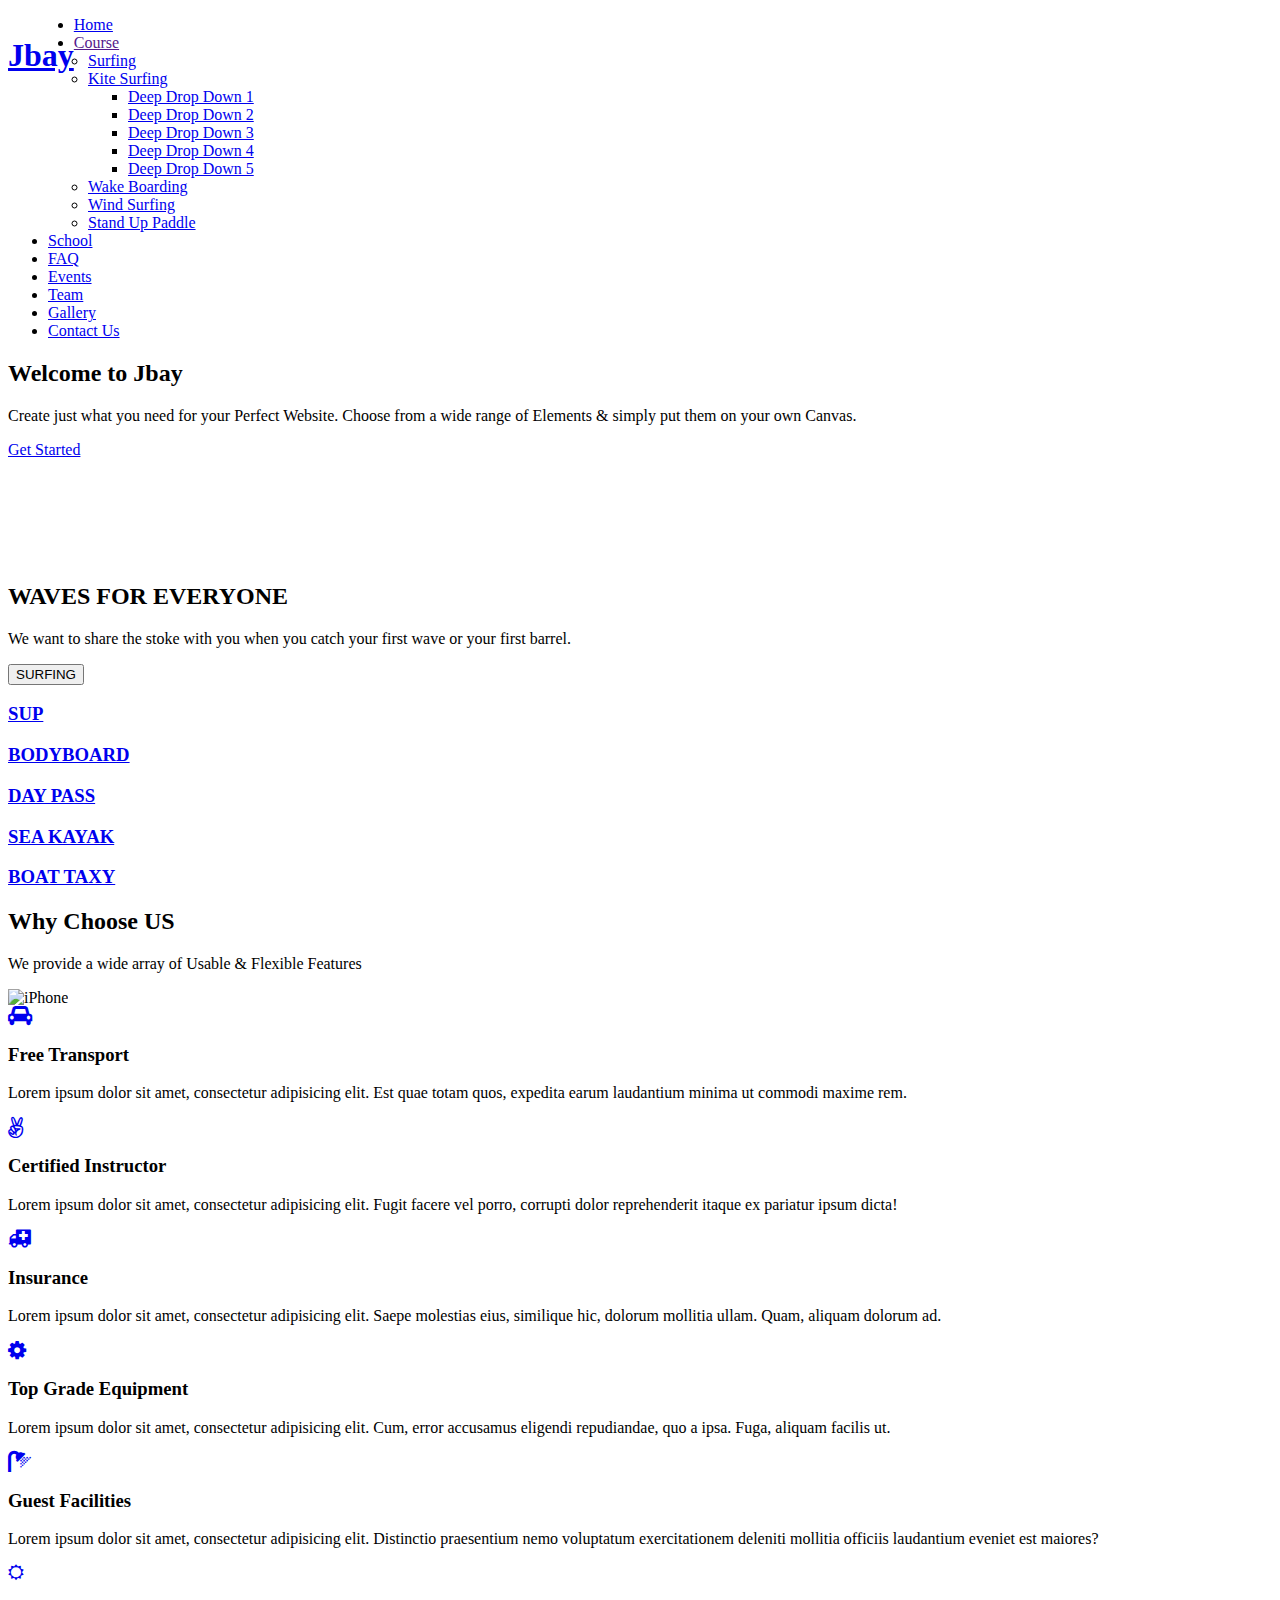
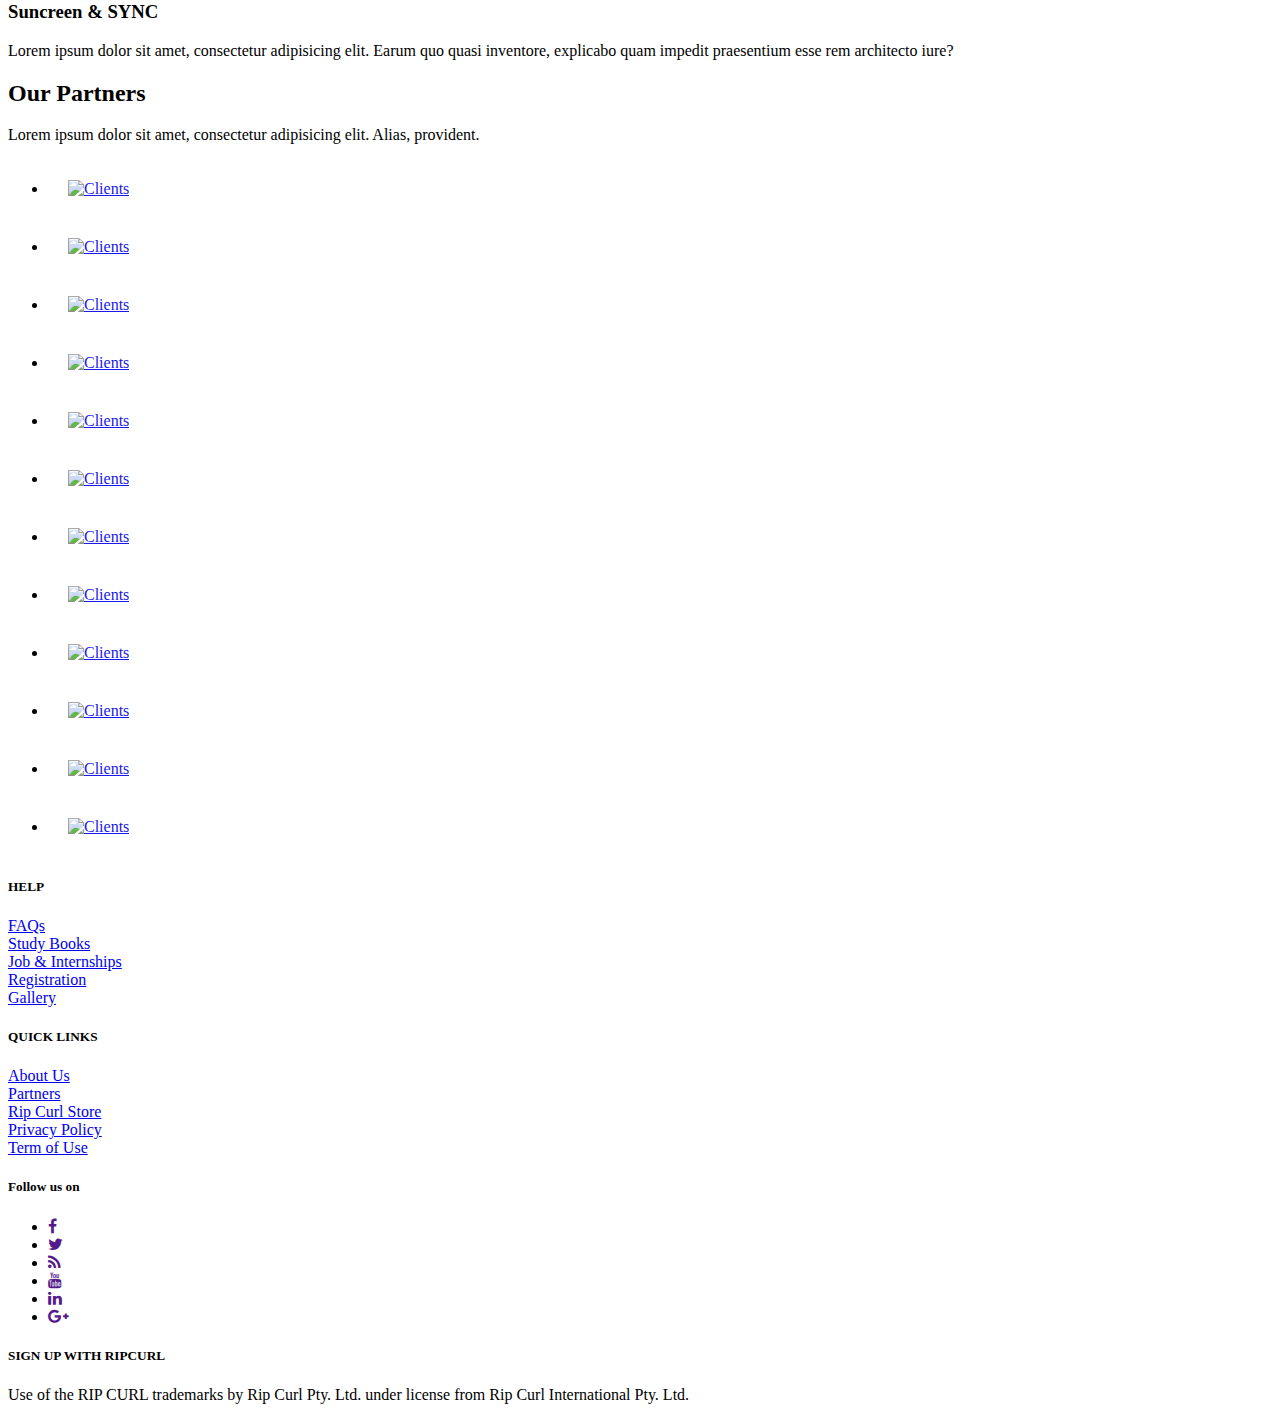
==== index.html @ 6f169343 "add folio" ====
<!doctype html>
<html lang="en">
  <head>
    <!-- Required meta tags -->
    <meta charset="utf-8">
    <meta name="viewport" content="width=device-width, initial-scale=1, shrink-to-fit=no">

    <!-- Library CSS -->
    <link rel="stylesheet" href="assets/bootstrap/css/bootstrap.min.css">
    <link rel="stylesheet" href="https://maxcdn.bootstrapcdn.com/font-awesome/4.7.0/css/font-awesome.min.css">
    <link rel="stylesheet" href="style.css">
    <!-- <link href="assets/animate/animate.min.css" rel="stylesheet"> -->
    <link href="assets/magnific-popup/magnific-popup.css" rel="stylesheet">
    <link href="https://fonts.googleapis.com/css?family=Roboto:400,700" rel="stylesheet">

    <!-- Main css -->
    <title>Jbay - Surf & SUP Bali</title>
  </head>
  <body>

    <!--==========================
      Header
    ============================-->
    <header id="header">
      <div class="container">

        <div id="logo" class="pull-left">
          <h1><a href="index.html" class="scrollto">Jbay</a></h1>
          <!-- Uncomment below if you prefer to use an image logo -->
          <!-- <a href="#intro"><img src="img/logo.png" alt="" title=""></a> -->
        </div>

        <nav id="nav-menu-container">
          <ul class="nav-menu">
            <li class="menu-active"><a href="index.html">Home</a></li>
            <li class="menu-has-children"><a href="">Course</a>
              <ul>
                <li><a href="surfing.html">Surfing</a></li>
                <li class="menu-has-children"><a href="#">Kite Surfing</a>
                  <ul>
                    <li><a href="#">Deep Drop Down 1</a></li>
                    <li><a href="#">Deep Drop Down 2</a></li>
                    <li><a href="#">Deep Drop Down 3</a></li>
                    <li><a href="#">Deep Drop Down 4</a></li>
                    <li><a href="#">Deep Drop Down 5</a></li>
                  </ul>
                </li>
                <li><a href="#">Wake Boarding</a></li>
                <li><a href="#">Wind Surfing</a></li>
                <li><a href="#">Stand Up Paddle</a></li>
              </ul>
            </li>
            <li><a href="school.html">School</a></li>
            <li><a href="FAQ.html">FAQ</a></li>
            <li><a href="events.html">Events</a></li>
            <li><a href="#team">Team</a></li>
            <li><a href="gallery.html">Gallery</a></li>
            <li><a href="contact-us.html">Contact Us</a></li>
          </ul>
        </nav><!-- #nav-menu-container -->
      </div>
    </header><!-- #header -->

    <!-- intro section -->
    <section id="intro">
      <div class="container">
        <div class="intro-text text-center">
          <h2 class="fadeInUp animated">Welcome to Jbay</h2>
          <p class="fadeInUp animated" data-caption-delay="200">Create just what you need for your Perfect Website. Choose from a wide range of Elements & simply put them on your own Canvas.</p>
          <a href="#about" class="btn-get-started scrollto">Get Started</a>
        </div>
      </div>
    </section>

    <!-- video section -->
    <div class="container my-5">
     <div class="videoWrapper">
      <!-- Copy & Pasted from YouTube -->
      <iframe width="560" height="100" src="https://www.youtube.com/embed/4LdnySqs1Ks?rel=0&hd=1" frameborder="0" allowfullscreen></iframe>
      </div>
    </div>
    <!-- video ends here -->

    <!-- course list -->
    <div class="course-section my-5 py-5 bg-darkgray">
      <div class="container">
        <div class="course text-center mb-3 p-3">
          <h2 class="heading-title">WAVES FOR EVERYONE</h2>
          <p>We want to share the stoke with you when you catch your first wave or your first barrel.</p>
        </div>
        <div class="row">
          <div class="col-md-4 bg-tall no-gutters fadeInUp animated wow">
            <div class="box1 bg-surfing">

            </div>
            <a class="linka3" href="#">
                      <div class="caption">
              <button type="button" class="btn btn-outline-dark btn-lg">SURFING</button>
            </div>
            </a>
          </div>
          <div class="col-md-8 no-gutters">
            <div class="row">
              <div class="col-md-6 bg-small fadeInUp animated wow">
                <div class="box1 bg-sup">

                </div>
                      <a class="link" href="#">
                      <div class="caption">
              <h3>SUP</h3>
            </div>
            </a>
            </div>
            <div class="col-md-6 bg-small no-gutters fadeInUp animated wow">
              <div class="box1 bg-bodyboard">

              </div>
                    <a class="link" href="#">
                      <div class="caption">
              <h3>BODYBOARD</h3>
            </div>
            </a>
            </div>
                    <div class="col-md-12 bg-small fadeInUp animated wow">
              <div class="box1 bg-daypass">

                      </div>
                            <a class="link" href="#">
                      <div class="caption">
              <h3>DAY PASS</h3>
            </div>
            </a>
            </div>
            </div>    <!--   row -->
        </div>
          <div class="col-md-6 bg-small fadeInUp animated wow">
            <div class="box1 bg-seakayak">

            </div>
                            <a class="link" href="#">
                      <div class="caption">
              <h3>SEA KAYAK</h3>
            </div>
            </a>
          </div>
          <div class="col-md-6 bg-small fadeInUp animated wow">
            <div class="box1 bg-pulau">

            </div>
                                  <a class="link" href="#">
                      <div class="caption">
              <h3>BOAT TAXY</h3>
            </div>
            </a>
          </div>
      </div> <!--   row -->
      </div> <!--   container -->
    </div>
    <!-- course list -->

    <!-- feature list -->
    <div class="feature my-5 mx-3">

      <div class="container">

        <div class="heading-block center text-center w-700">
          <h2 class="heading-title">Why Choose US</h2>
          <p>We provide a wide array of Usable &amp; Flexible Features</p>
        </div>

        <div class="row">

          <div class="col-lg-4">
            <img src="assets\images\surfer-black.png" alt="iPhone" class="center-block fadeInLeft animated wow">
          </div>

          <div class="col-lg-4 col-md-6 mt-5">

            <div class="col_full">

              <div class="feature-box fbox-plain fbox-small fbox-dark mb-4 fadeInUp animated wow">
                <div class="fbox-icon">
                  <a href="#"><i class="fa fa-car fa-lg"></i></a>
                  <h3 class="ml-2">Free Transport</h3>
                </div>
                <p>Lorem ipsum dolor sit amet, consectetur adipisicing elit. Est quae totam quos, expedita earum laudantium minima ut commodi maxime rem.</p>
              </div>

            </div>

            <div class="col_full">

              <div class="feature-box fbox-plain fbox-small fbox-dark mb-4 fadeInUp animated wow">
                <div class="fbox-icon">
                  <a href="#"><i class="fa fa-angellist fa-lg"></i></a>
                  <h3 class="ml-2">Certified Instructor</h3>
                </div>
                <p>Lorem ipsum dolor sit amet, consectetur adipisicing elit. Fugit facere vel porro, corrupti dolor reprehenderit itaque ex pariatur ipsum dicta!</p>
              </div>

            </div>

            <div class="col_full">

              <div class="feature-box fbox-plain fbox-small fbox-dark mb-4 fadeInUp animated wow">
                <div class="fbox-icon">
                  <a href="#"><i class="fa fa-ambulance fa-lg"></i></a>
                  <h3 class="ml-2">Insurance</h3>
                </div>
                <p>Lorem ipsum dolor sit amet, consectetur adipisicing elit. Saepe molestias eius, similique hic, dolorum mollitia ullam. Quam, aliquam dolorum ad.</p>
              </div>

            </div>

          </div>

          <div class="col-lg-4 col-md-6 mt-5">

            <div class="col_full">

              <div class="feature-box fbox-plain fbox-small fbox-dark mb-4 fadeInUp animated wow">
                <div class="fbox-icon">
                  <a href="#"><i class="fa fa-cog fa-lg"></i></a>
                  <h3 class="ml-2">Top Grade Equipment</h3>
                </div>
                <p>Lorem ipsum dolor sit amet, consectetur adipisicing elit. Cum, error accusamus eligendi repudiandae, quo a ipsa. Fuga, aliquam facilis ut.</p>
              </div>

            </div>

            <div class="col_full">

              <div class="feature-box fbox-plain fbox-small fbox-dark mb-4 fadeInUp animated wow">
                <div class="fbox-icon">
                  <a href="#"><i class="fa fa-shower fa-lg"></i></a>
                  <h3 class="ml-2">Guest Facilities</h3>
                </div>
                <p>Lorem ipsum dolor sit amet, consectetur adipisicing elit. Distinctio praesentium nemo voluptatum exercitationem deleniti mollitia officiis laudantium eveniet est maiores?</p>
              </div>

            </div>

            <div class="col_full">

              <div class="feature-box fbox-plain fbox-small fbox-dark fadeInUp animated wow">
                <div class="fbox-icon">
                  <a href="#"><i class="fa fa-sun-o"></i></a>
                  <h3 class="ml-2">Suncreen & SYNC</h3>
                </div>
                <p>Lorem ipsum dolor sit amet, consectetur adipisicing elit. Earum quo quasi inventore, explicabo quam impedit praesentium esse rem architecto iure?</p>
              </div>

            </div>

          </div>

        </div>

      </div>

    </div>
    <!-- feature list end -->

    <!-- partners section -->
    <div class="partners mt-3 nobottommargin clearfix bg-darkgray">

      <div class="container clearfix">
        <div class="heading-block noborder w-700 text-center">
          <h2 class="mb-4">Our Partners</h2>
          <p>Lorem ipsum dolor sit amet, consectetur adipisicing elit. Alias, provident.</p>
        </div>
        <ul class="clients-grid grid-6 nobottommargin clearfix pl-0">
          <li style="padding: 20px;"><a href="#" style="opacity: 0.9"><img src="https://budiasa.github.io/assets/images/logo/1.png" alt="Clients"></a></li>
          <li style="padding: 20px;"><a href="#" style="opacity: 0.9"><img src="https://budiasa.github.io/assets/images/logo/2.png" alt="Clients"></a></li>
          <li style="padding: 20px;"><a href="#" style="opacity: 0.9"><img src="https://budiasa.github.io/assets/images/logo/3.png" alt="Clients"></a></li>
          <li style="padding: 20px;"><a href="#" style="opacity: 0.9"><img src="https://budiasa.github.io/assets/images/logo/4.png" alt="Clients"></a></li>
          <li style="padding: 20px;"><a href="#" style="opacity: 0.9"><img src="https://budiasa.github.io/assets/images/logo/1.png" alt="Clients"></a></li>
          <li style="padding: 20px;"><a href="#" style="opacity: 0.9"><img src="https://budiasa.github.io/assets/images/logo/2.png" alt="Clients"></a></li>
          <li style="padding: 20px;"><a href="#" style="opacity: 0.9"><img src="https://budiasa.github.io/assets/images/logo/3.png" alt="Clients"></a></li>
          <li style="padding: 20px;"><a href="#" style="opacity: 0.9"><img src="https://budiasa.github.io/assets/images/logo/4.png" alt="Clients"></a></li>
          <li style="padding: 20px;"><a href="#" style="opacity: 0.9"><img src="https://budiasa.github.io/assets/images/logo/1.png" alt="Clients"></a></li>
          <li style="padding: 20px;"><a href="#" style="opacity: 0.9"><img src="https://budiasa.github.io/assets/images/logo/2.png" alt="Clients"></a></li>
          <li style="padding: 20px;"><a href="#" style="opacity: 0.9"><img src="https://budiasa.github.io/assets/images/logo/3.png" alt="Clients"></a></li>
          <li style="padding: 20px;"><a href="#" style="opacity: 0.9"><img src="https://budiasa.github.io/assets/images/logo/4.png" alt="Clients"></a></li>
        </ul>
      </div>
    </div>
    <!-- partners section ends-->


    <!--==========================
      Footer
    ============================-->
    <footer>
      <div id="footer" class="bg-dark p-3">
      <div class="container p-1">
        <div class="row">
          <div class="col-6 col-md-3 col-sm-6">
            <h5>HELP</h5>
            <a href="#">FAQs</a> <br>
            <a href="#">Study Books</a> <br>
            <a href="#">Job & Internships</a> <br>
            <a href="#">Registration</a> <br>
            <a href="#">Gallery</a> <br>
          </div>
          <div class="col-6 col-md-3 col-sm-6">
            <h5>QUICK LINKS</h5>
            <a href="#">About Us</a> <br>
            <a href="#">Partners</a> <br>
            <a href="#">Rip Curl Store</a> <br>
            <a href="#">Privacy Policy</a> <br>
            <a href="#">Term of Use</a> <br>
          </div>
          <div class="col-md-3 col-sm-6">
            <div class="footer-social-icons">
              <h5 class="_14">Follow us on</h5>
              <ul class="social-icons">
                <li><a href="" class="social-icon"> <i class="fa fa-facebook"></i></a></li>
                <li><a href="" class="social-icon"> <i class="fa fa-twitter"></i></a></li>
                <li><a href="" class="social-icon"> <i class="fa fa-rss"></i></a></li>
                <li><a href="" class="social-icon"> <i class="fa fa-youtube"></i></a></li>
                <li><a href="" class="social-icon"> <i class="fa fa-linkedin"></i></a></li>
                <li><a href="" class="social-icon"> <i class="fa fa-google-plus"></i></a></li>
              </ul>
            </div>
          </div>
          <div class="col-md-3 col-sm-6">
            <h5>SIGN UP WITH RIPCURL</h5>
          </div>
        </div>
      </div>
      </div>
      <!-- end of footer   -->
      <div class="copyright text-center p-2">
        <p class="small mb-0">
          Use of the RIP CURL trademarks by Rip Curl Pty. Ltd. under license from Rip Curl International Pty. Ltd.</p>
      </div>
    </footer>




    <!-- Optional JavaScript -->
    <!-- jQuery first, then Popper.js, then Bootstrap JS -->
    <link href="assets/ionicons/css/ionicons.min.css" rel="stylesheet">
    <script src="assets/jquery/jquery.min.js"></script>
    <!-- <script src="assets/jquery/jquery-migrate.min.js"></script> -->
    <script src="https://maxcdn.bootstrapcdn.com/bootstrap/4.0.0/js/bootstrap.min.js"></script>
    <script src="assets/easing/easing.min.js"></script>
    <script src="assets/wow/wow.min.js"></script>
    <script src="assets/superfish/hoverIntent.js"></script>
    <script src="assets/superfish/superfish.min.js"></script>
    <script src="assets/magnific-popup/magnific-popup.js"></script>
    <script src="script.js" charset="utf-8"></script>
  </body>
</html>
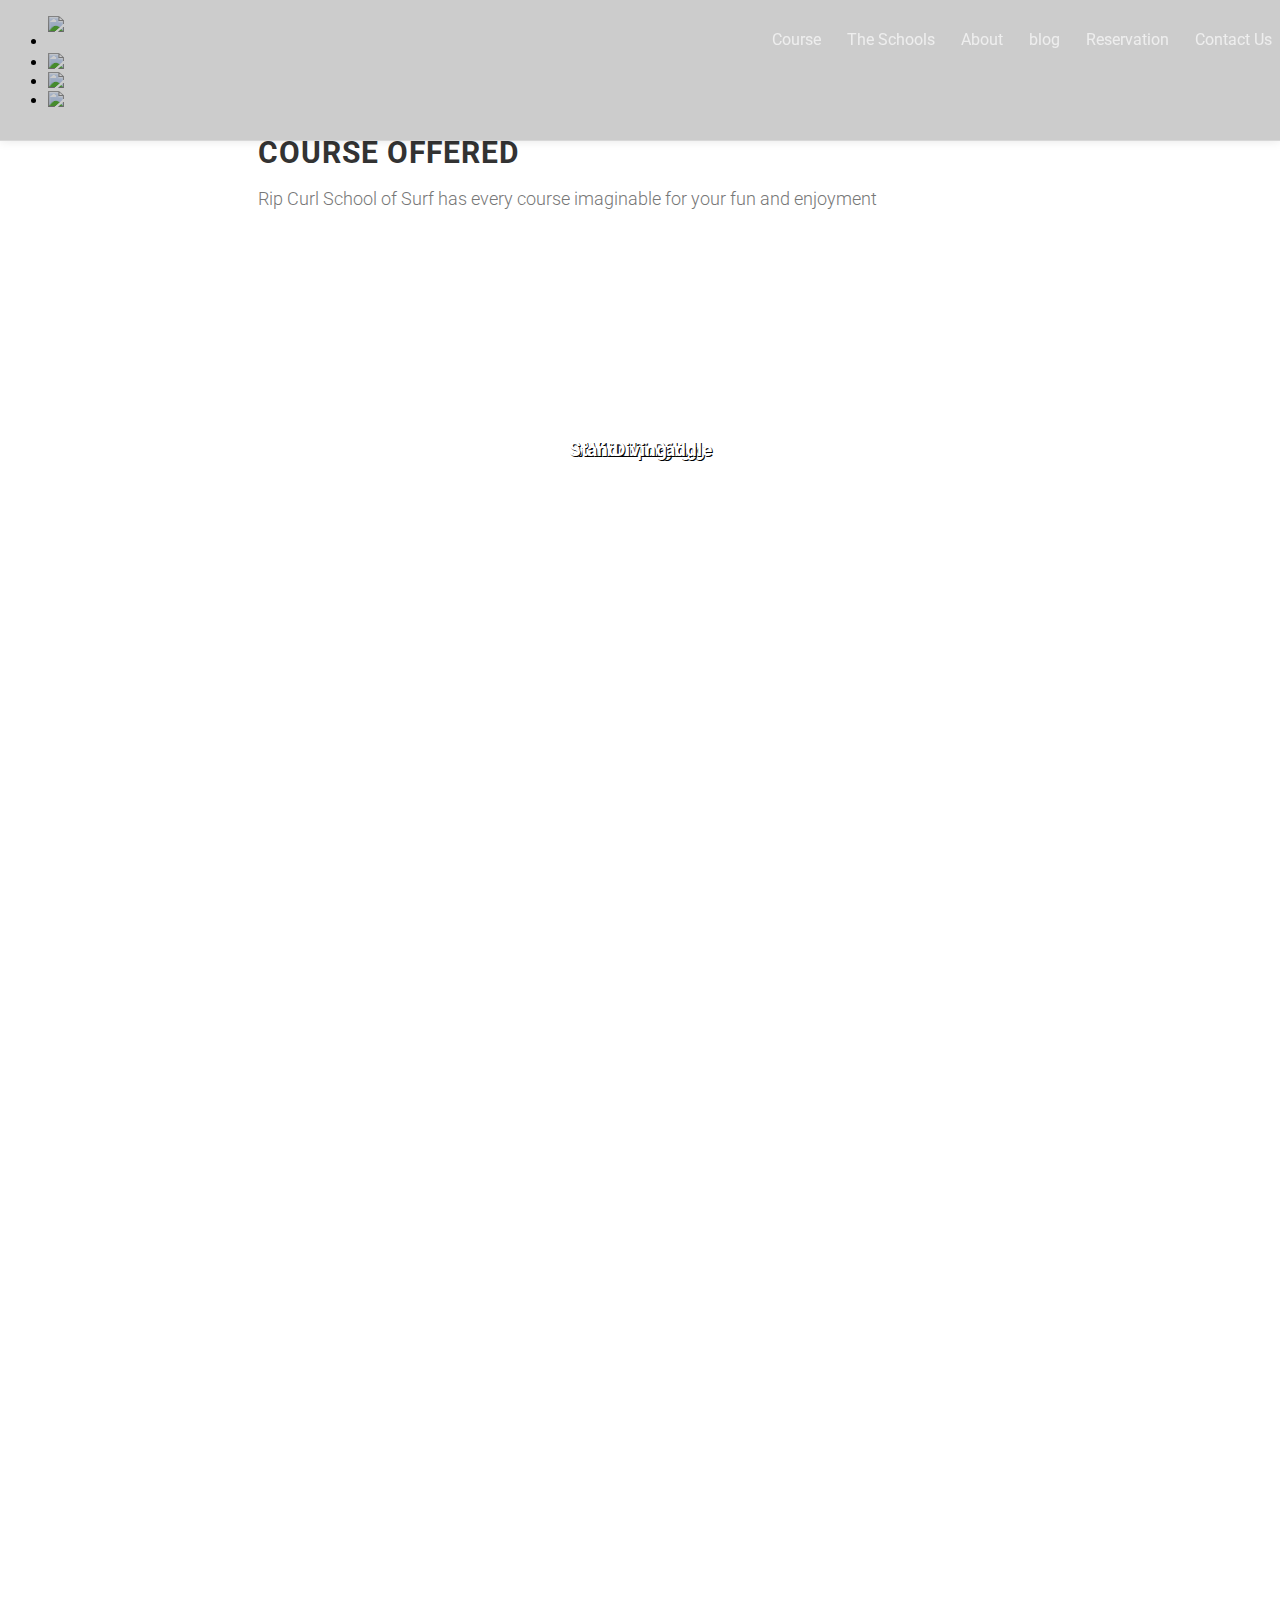
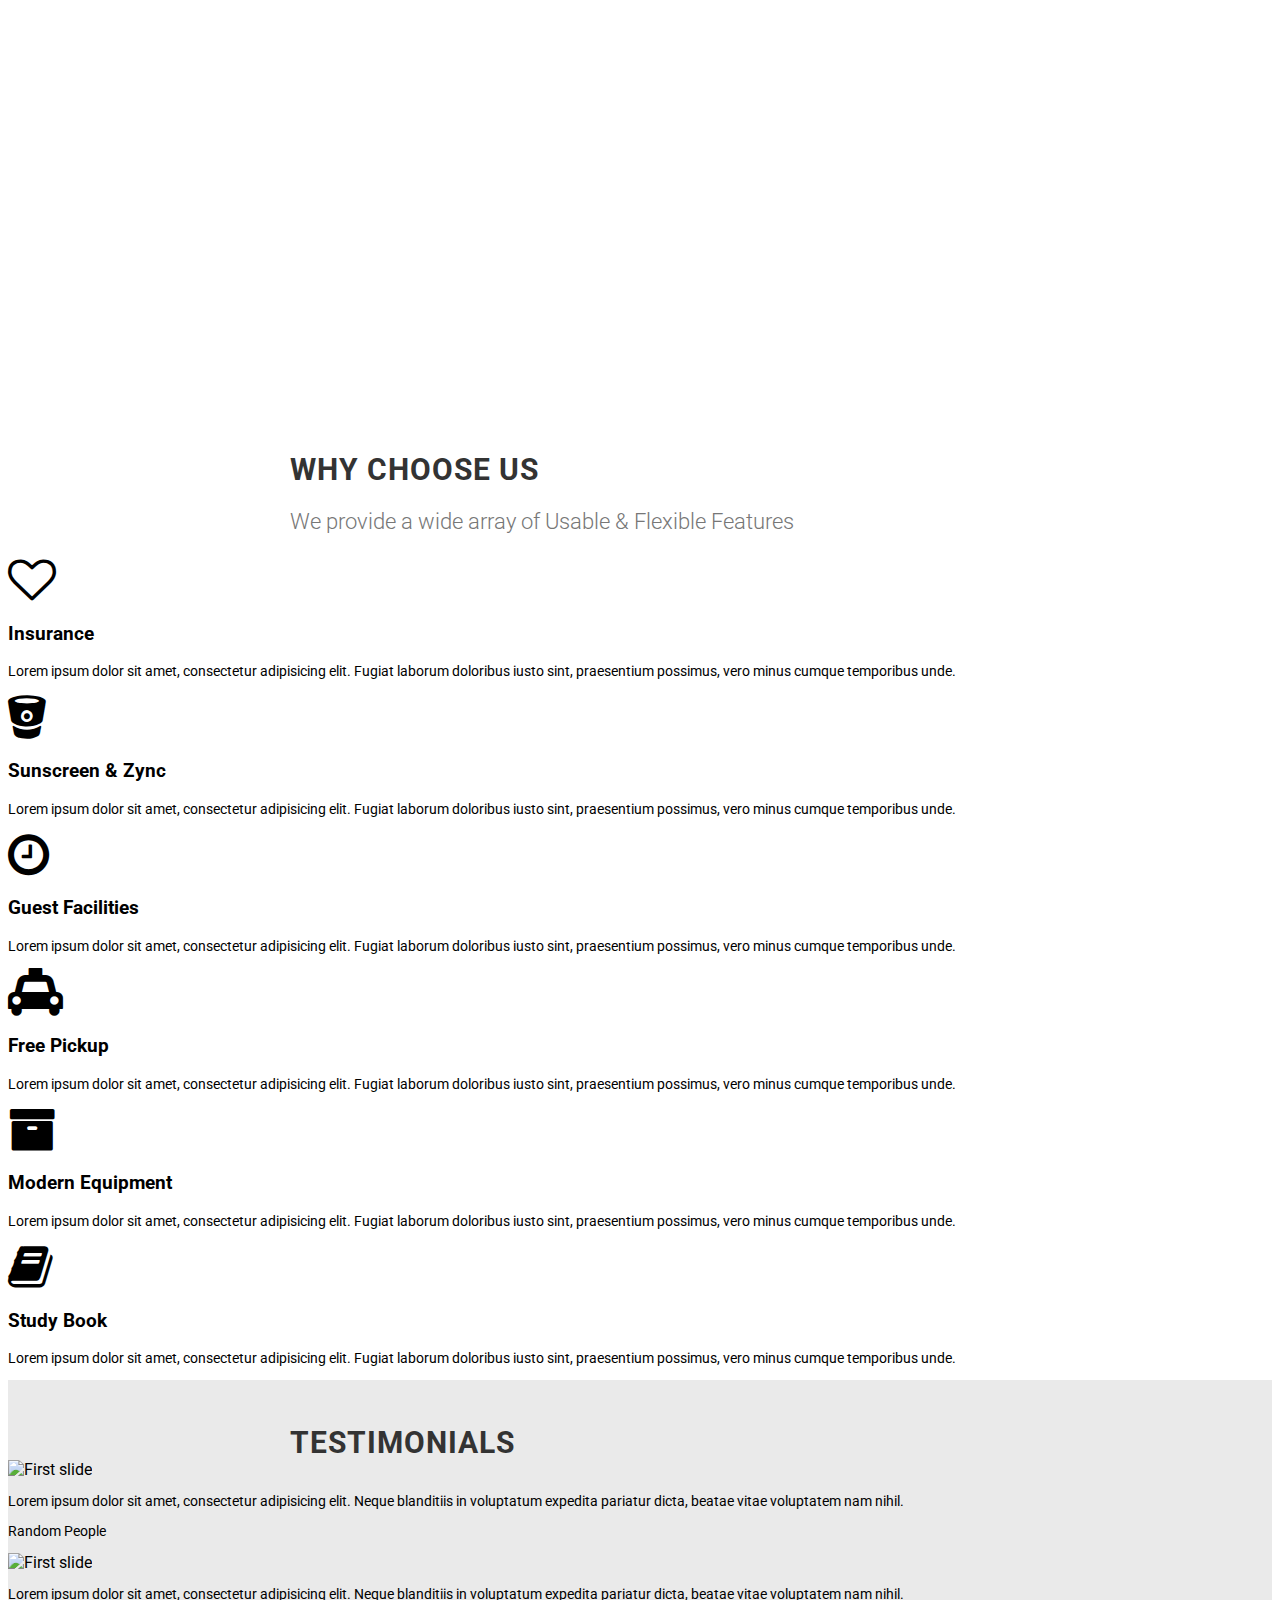
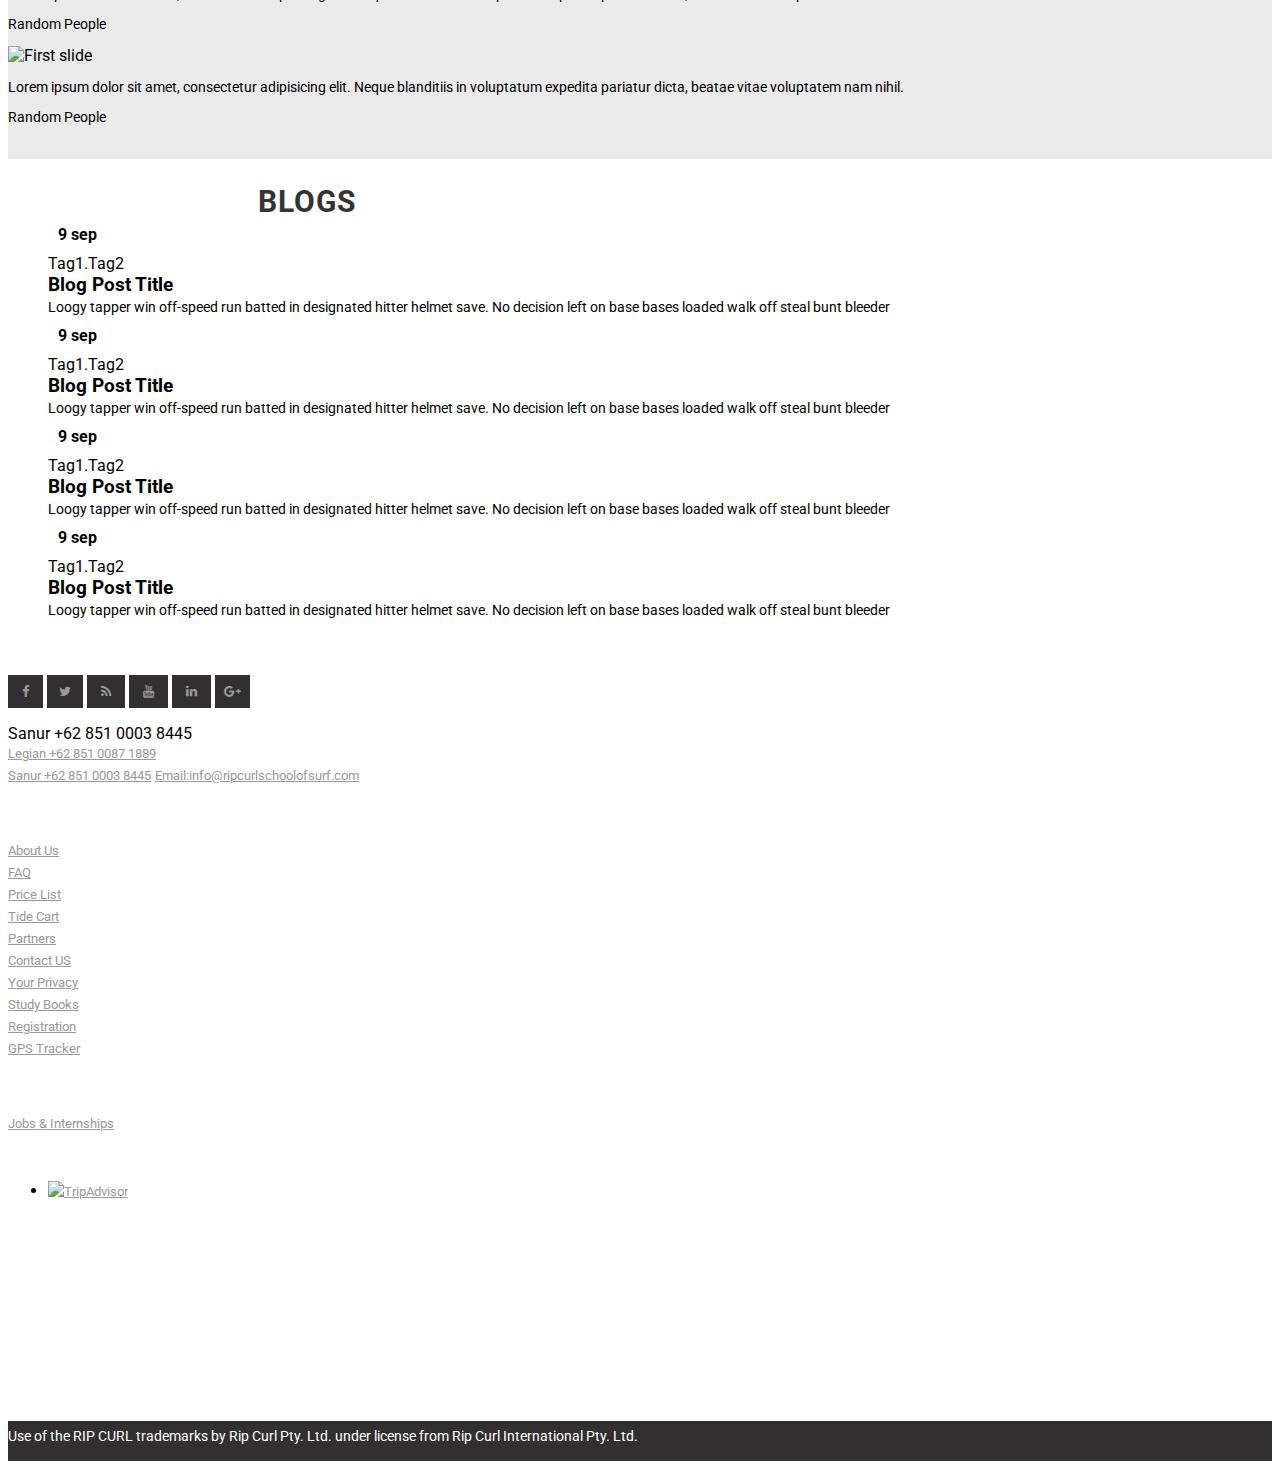
==== commit 899b20ec: "change to rcsos" ====
--- a/index.html
+++ b/index.html
@@ -1,356 +1,445 @@
 <!doctype html>
 <html lang="en">
-  <head>
-    <!-- Required meta tags -->
-    <meta charset="utf-8">
-    <meta name="viewport" content="width=device-width, initial-scale=1, shrink-to-fit=no">
-
-    <!-- Library CSS -->
-    <link rel="stylesheet" href="assets/bootstrap/css/bootstrap.min.css">
-    <link rel="stylesheet" href="https://maxcdn.bootstrapcdn.com/font-awesome/4.7.0/css/font-awesome.min.css">
-    <link rel="stylesheet" href="style.css">
-    <!-- <link href="assets/animate/animate.min.css" rel="stylesheet"> -->
-    <link href="assets/magnific-popup/magnific-popup.css" rel="stylesheet">
-    <link href="https://fonts.googleapis.com/css?family=Roboto:400,700" rel="stylesheet">
-
-    <!-- Main css -->
-    <title>Jbay - Surf & SUP Bali</title>
-  </head>
-  <body>
-
-    <!--==========================
+
+<head>
+  <!-- Required meta tags -->
+  <meta charset="utf-8">
+  <meta name="viewport" content="width=device-width, initial-scale=1, shrink-to-fit=no">
+
+  <!-- Library CSS -->
+  <link rel="stylesheet" href="assets/bootstrap/css/bootstrap.min.css">
+  <link rel="stylesheet" href="https://maxcdn.bootstrapcdn.com/font-awesome/4.7.0/css/font-awesome.min.css">
+  <link rel="stylesheet" href="https://cdnjs.cloudflare.com/ajax/libs/flexslider/2.7.0/flexslider.css">
+  <!-- <link href="assets/animate/animate.min.css" rel="stylesheet"> -->
+  <link href="assets/magnific-popup/magnific-popup.css" rel="stylesheet">
+  <link href="https://fonts.googleapis.com/css?family=Roboto:400,700" rel="stylesheet">
+  <link rel="stylesheet" href="style.css">
+
+  <!-- Main css -->
+  <title>Rip Curl School of Surf</title>
+</head>
+
+<body>
+
+  <!--==========================
       Header
     ============================-->
-    <header id="header">
-      <div class="container">
-
-        <div id="logo" class="pull-left">
-          <h1><a href="index.html" class="scrollto">Jbay</a></h1>
-          <!-- Uncomment below if you prefer to use an image logo -->
-          <!-- <a href="#intro"><img src="img/logo.png" alt="" title=""></a> -->
-        </div>
-
-        <nav id="nav-menu-container">
-          <ul class="nav-menu">
-            <li class="menu-active"><a href="index.html">Home</a></li>
-            <li class="menu-has-children"><a href="">Course</a>
-              <ul>
-                <li><a href="surfing.html">Surfing</a></li>
-                <li class="menu-has-children"><a href="#">Kite Surfing</a>
-                  <ul>
-                    <li><a href="#">Deep Drop Down 1</a></li>
-                    <li><a href="#">Deep Drop Down 2</a></li>
-                    <li><a href="#">Deep Drop Down 3</a></li>
-                    <li><a href="#">Deep Drop Down 4</a></li>
-                    <li><a href="#">Deep Drop Down 5</a></li>
-                  </ul>
-                </li>
-                <li><a href="#">Wake Boarding</a></li>
-                <li><a href="#">Wind Surfing</a></li>
-                <li><a href="#">Stand Up Paddle</a></li>
-              </ul>
-            </li>
-            <li><a href="school.html">School</a></li>
-            <li><a href="FAQ.html">FAQ</a></li>
-            <li><a href="events.html">Events</a></li>
-            <li><a href="#team">Team</a></li>
-            <li><a href="gallery.html">Gallery</a></li>
-            <li><a href="contact-us.html">Contact Us</a></li>
-          </ul>
-        </nav><!-- #nav-menu-container -->
-      </div>
-    </header><!-- #header -->
-
-    <!-- intro section -->
-    <section id="intro">
-      <div class="container">
-        <div class="intro-text text-center">
-          <h2 class="fadeInUp animated">Welcome to Jbay</h2>
-          <p class="fadeInUp animated" data-caption-delay="200">Create just what you need for your Perfect Website. Choose from a wide range of Elements & simply put them on your own Canvas.</p>
-          <a href="#about" class="btn-get-started scrollto">Get Started</a>
-        </div>
-      </div>
-    </section>
-
-    <!-- video section -->
-    <div class="container my-5">
-     <div class="videoWrapper">
-      <!-- Copy & Pasted from YouTube -->
-      <iframe width="560" height="100" src="https://www.youtube.com/embed/4LdnySqs1Ks?rel=0&hd=1" frameborder="0" allowfullscreen></iframe>
-      </div>
-    </div>
-    <!-- video ends here -->
-
-    <!-- course list -->
-    <div class="course-section my-5 py-5 bg-darkgray">
-      <div class="container">
-        <div class="course text-center mb-3 p-3">
-          <h2 class="heading-title">WAVES FOR EVERYONE</h2>
-          <p>We want to share the stoke with you when you catch your first wave or your first barrel.</p>
-        </div>
-        <div class="row">
-          <div class="col-md-4 bg-tall no-gutters fadeInUp animated wow">
-            <div class="box1 bg-surfing">
-
-            </div>
-            <a class="linka3" href="#">
-                      <div class="caption">
-              <button type="button" class="btn btn-outline-dark btn-lg">SURFING</button>
-            </div>
-            </a>
-          </div>
-          <div class="col-md-8 no-gutters">
-            <div class="row">
-              <div class="col-md-6 bg-small fadeInUp animated wow">
-                <div class="box1 bg-sup">
-
-                </div>
-                      <a class="link" href="#">
-                      <div class="caption">
-              <h3>SUP</h3>
-            </div>
-            </a>
-            </div>
-            <div class="col-md-6 bg-small no-gutters fadeInUp animated wow">
-              <div class="box1 bg-bodyboard">
-
-              </div>
-                    <a class="link" href="#">
-                      <div class="caption">
-              <h3>BODYBOARD</h3>
-            </div>
-            </a>
-            </div>
-                    <div class="col-md-12 bg-small fadeInUp animated wow">
-              <div class="box1 bg-daypass">
-
-                      </div>
-                            <a class="link" href="#">
-                      <div class="caption">
-              <h3>DAY PASS</h3>
-            </div>
-            </a>
-            </div>
-            </div>    <!--   row -->
-        </div>
-          <div class="col-md-6 bg-small fadeInUp animated wow">
-            <div class="box1 bg-seakayak">
-
-            </div>
-                            <a class="link" href="#">
-                      <div class="caption">
-              <h3>SEA KAYAK</h3>
-            </div>
-            </a>
-          </div>
-          <div class="col-md-6 bg-small fadeInUp animated wow">
-            <div class="box1 bg-pulau">
-
-            </div>
-                                  <a class="link" href="#">
-                      <div class="caption">
-              <h3>BOAT TAXY</h3>
-            </div>
-            </a>
-          </div>
-      </div> <!--   row -->
-      </div> <!--   container -->
-    </div>
-    <!-- course list -->
-
-    <!-- feature list -->
-    <div class="feature my-5 mx-3">
-
-      <div class="container">
-
-        <div class="heading-block center text-center w-700">
-          <h2 class="heading-title">Why Choose US</h2>
-          <p>We provide a wide array of Usable &amp; Flexible Features</p>
-        </div>
-
-        <div class="row">
-
-          <div class="col-lg-4">
-            <img src="assets\images\surfer-black.png" alt="iPhone" class="center-block fadeInLeft animated wow">
-          </div>
-
-          <div class="col-lg-4 col-md-6 mt-5">
-
-            <div class="col_full">
-
-              <div class="feature-box fbox-plain fbox-small fbox-dark mb-4 fadeInUp animated wow">
-                <div class="fbox-icon">
-                  <a href="#"><i class="fa fa-car fa-lg"></i></a>
-                  <h3 class="ml-2">Free Transport</h3>
-                </div>
-                <p>Lorem ipsum dolor sit amet, consectetur adipisicing elit. Est quae totam quos, expedita earum laudantium minima ut commodi maxime rem.</p>
-              </div>
-
-            </div>
-
-            <div class="col_full">
-
-              <div class="feature-box fbox-plain fbox-small fbox-dark mb-4 fadeInUp animated wow">
-                <div class="fbox-icon">
-                  <a href="#"><i class="fa fa-angellist fa-lg"></i></a>
-                  <h3 class="ml-2">Certified Instructor</h3>
-                </div>
-                <p>Lorem ipsum dolor sit amet, consectetur adipisicing elit. Fugit facere vel porro, corrupti dolor reprehenderit itaque ex pariatur ipsum dicta!</p>
-              </div>
-
-            </div>
-
-            <div class="col_full">
-
-              <div class="feature-box fbox-plain fbox-small fbox-dark mb-4 fadeInUp animated wow">
-                <div class="fbox-icon">
-                  <a href="#"><i class="fa fa-ambulance fa-lg"></i></a>
-                  <h3 class="ml-2">Insurance</h3>
-                </div>
-                <p>Lorem ipsum dolor sit amet, consectetur adipisicing elit. Saepe molestias eius, similique hic, dolorum mollitia ullam. Quam, aliquam dolorum ad.</p>
-              </div>
-
-            </div>
-
-          </div>
-
-          <div class="col-lg-4 col-md-6 mt-5">
-
-            <div class="col_full">
-
-              <div class="feature-box fbox-plain fbox-small fbox-dark mb-4 fadeInUp animated wow">
-                <div class="fbox-icon">
-                  <a href="#"><i class="fa fa-cog fa-lg"></i></a>
-                  <h3 class="ml-2">Top Grade Equipment</h3>
-                </div>
-                <p>Lorem ipsum dolor sit amet, consectetur adipisicing elit. Cum, error accusamus eligendi repudiandae, quo a ipsa. Fuga, aliquam facilis ut.</p>
-              </div>
-
-            </div>
-
-            <div class="col_full">
-
-              <div class="feature-box fbox-plain fbox-small fbox-dark mb-4 fadeInUp animated wow">
-                <div class="fbox-icon">
-                  <a href="#"><i class="fa fa-shower fa-lg"></i></a>
-                  <h3 class="ml-2">Guest Facilities</h3>
-                </div>
-                <p>Lorem ipsum dolor sit amet, consectetur adipisicing elit. Distinctio praesentium nemo voluptatum exercitationem deleniti mollitia officiis laudantium eveniet est maiores?</p>
-              </div>
-
-            </div>
-
-            <div class="col_full">
-
-              <div class="feature-box fbox-plain fbox-small fbox-dark fadeInUp animated wow">
-                <div class="fbox-icon">
-                  <a href="#"><i class="fa fa-sun-o"></i></a>
-                  <h3 class="ml-2">Suncreen & SYNC</h3>
-                </div>
-                <p>Lorem ipsum dolor sit amet, consectetur adipisicing elit. Earum quo quasi inventore, explicabo quam impedit praesentium esse rem architecto iure?</p>
-              </div>
-
-            </div>
-
-          </div>
-
-        </div>
-
-      </div>
-
-    </div>
-    <!-- feature list end -->
-
-    <!-- partners section -->
-    <div class="partners mt-3 nobottommargin clearfix bg-darkgray">
-
-      <div class="container clearfix">
-        <div class="heading-block noborder w-700 text-center">
-          <h2 class="mb-4">Our Partners</h2>
-          <p>Lorem ipsum dolor sit amet, consectetur adipisicing elit. Alias, provident.</p>
-        </div>
-        <ul class="clients-grid grid-6 nobottommargin clearfix pl-0">
-          <li style="padding: 20px;"><a href="#" style="opacity: 0.9"><img src="https://budiasa.github.io/assets/images/logo/1.png" alt="Clients"></a></li>
-          <li style="padding: 20px;"><a href="#" style="opacity: 0.9"><img src="https://budiasa.github.io/assets/images/logo/2.png" alt="Clients"></a></li>
-          <li style="padding: 20px;"><a href="#" style="opacity: 0.9"><img src="https://budiasa.github.io/assets/images/logo/3.png" alt="Clients"></a></li>
-          <li style="padding: 20px;"><a href="#" style="opacity: 0.9"><img src="https://budiasa.github.io/assets/images/logo/4.png" alt="Clients"></a></li>
-          <li style="padding: 20px;"><a href="#" style="opacity: 0.9"><img src="https://budiasa.github.io/assets/images/logo/1.png" alt="Clients"></a></li>
-          <li style="padding: 20px;"><a href="#" style="opacity: 0.9"><img src="https://budiasa.github.io/assets/images/logo/2.png" alt="Clients"></a></li>
-          <li style="padding: 20px;"><a href="#" style="opacity: 0.9"><img src="https://budiasa.github.io/assets/images/logo/3.png" alt="Clients"></a></li>
-          <li style="padding: 20px;"><a href="#" style="opacity: 0.9"><img src="https://budiasa.github.io/assets/images/logo/4.png" alt="Clients"></a></li>
-          <li style="padding: 20px;"><a href="#" style="opacity: 0.9"><img src="https://budiasa.github.io/assets/images/logo/1.png" alt="Clients"></a></li>
-          <li style="padding: 20px;"><a href="#" style="opacity: 0.9"><img src="https://budiasa.github.io/assets/images/logo/2.png" alt="Clients"></a></li>
-          <li style="padding: 20px;"><a href="#" style="opacity: 0.9"><img src="https://budiasa.github.io/assets/images/logo/3.png" alt="Clients"></a></li>
-          <li style="padding: 20px;"><a href="#" style="opacity: 0.9"><img src="https://budiasa.github.io/assets/images/logo/4.png" alt="Clients"></a></li>
+  <header id="header">
+    <div class="container">
+
+      <div id="logo" class="pull-left">
+        <!-- <h1><a href="index.html" class="scrollto">Jbay</a></h1> -->
+        <!-- Uncomment below if you prefer to use an image logo -->
+        <a href="index.html"><img src="https://ripcurlschoolofsurf.com/wp-content/uploads/2017/04/MLOGO2016.png" alt="" title=""></a>
+      </div>
+
+      <nav id="nav-menu-container">
+        <ul class="nav-menu">
+          <li class="menu-has-children"><a href="">Course</a>
+            <ul>
+              <li><a href="surfing.html">Surfing</a></li>
+              <li><a href="kitesurfing.html">Kite Surfing</a></li>
+              <li><a href="wakeboarding.html">Wake Boarding</a></li>
+              <li><a href="windsurfing.html">Wind Surfing</a></li>
+              <li><a href="sup.html">Stand Up Paddle</a></li>
+              <li><a href="diving.html">Diving</a></li>
+            </ul>
+          </li>
+          <li><a href="legian-school.html">The Schools</a></li>
+          <li><a href="about.html">About</a></li>
+          <li><a href="blog.html">blog</a></li>
+          <!-- <li><a href="team.html">Team</a></li> -->
+          <li><a href="reservation.html">Reservation</a></li>
+          <li><a href="contact-us.html">Contact Us</a></li>
         </ul>
-      </div>
-    </div>
-    <!-- partners section ends-->
-
-
-    <!--==========================
+      </nav>
+      <!-- #nav-menu-container -->
+    </div>
+  </header>
+  <!-- #header -->
+
+  <!-- carousel -->
+  <section>
+    <div class="flexslider">
+      <ul class="slides">
+        <li>
+          <img class="image_full" src="https://ripcurlschoolofsurf.com/wp-content/uploads/Halloween-sliding.jpg" />
+          <img class="image_mobile" src="https://ripcurlschoolofsurf.com/wp-content/uploads/Halloween-sliding.jpg" alt="">
+          <div class="button position-absolute">
+            <a href="#"><button class="btn btn-danger">Shop Collection</button></a>
+          </div>
+        </li>
+        <li>
+          <img class="image_full" src="https://ripcurlschoolofsurf.com/wp-content/uploads/IKO-Sliding.jpg" />
+          <img class="image_mobile" src="https://ripcurlschoolofsurf.com/wp-content/uploads/IKO-Sliding.jpg" alt="">
+        </li>
+        <li>
+          <img class="image_full" src="https://ripcurlschoolofsurf.com/wp-content/uploads/2018Sliding12.jpg" />
+          <img class="image_mobile" src="https://ripcurlschoolofsurf.com/wp-content/uploads/2018Sliding12.jpg" alt="">
+        </li>
+        <li>
+          <img class="image_full" src="https://ripcurlschoolofsurf.com/wp-content/uploads/2018Sliding13.jpg" />
+          <img class="image_mobile" src="https://ripcurlschoolofsurf.com/wp-content/uploads/2018Sliding13.jpg" alt="">
+        </li>
+      </ul>
+    </div>
+  </section>
+
+
+  <!-- course list -->
+  <div class="course-section my-5 py-5">
+    <div class="container">
+      <div class="course text-center mb-3 p-3">
+        <h2 class="heading-title">Course Offered</h2>
+        <p>Rip Curl School of Surf has every course imaginable for your fun and enjoyment</p>
+      </div>
+      <div class="row">
+        <div class="col-md-4 bg-small">
+          <div class="box1 bg-surfing">
+
+          </div>
+          <a class="link" href="surfing.html">
+            <div class="caption">
+              <h3>Surfing</h3>
+            </div>
+          </a>
+        </div>
+        <div class="col-md-4 bg-small">
+          <div class="box1 bg-kitesurfing">
+
+          </div>
+          <a class="link" href="kitesurfing.html">
+            <div class="caption">
+              <h3>Kite Surfing</h3>
+            </div>
+          </a>
+        </div>
+        <div class="col-md-4 bg-small">
+          <div class="box1 bg-wakeboarding">
+
+          </div>
+          <a class="link" href="wakeboarding.html">
+            <div class="caption">
+              <h3>Wake Boarding</h3>
+            </div>
+          </a>
+        </div>
+        <div class="col-md-4 bg-small">
+          <div class="box1 bg-windsurfing">
+
+          </div>
+          <a class="link" href="windsurfing.html">
+            <div class="caption">
+              <h3>Wind Surfing</h3>
+            </div>
+          </a>
+        </div>
+        <div class="col-md-4 bg-small">
+          <div class="box1 bg-sup">
+
+          </div>
+          <a class="link" href="sup.html">
+            <div class="caption">
+              <h3>Stand Up Paddle</h3>
+            </div>
+          </a>
+        </div>
+        <div class="col-md-4 bg-small">
+          <div class="box1 bg-diving">
+
+          </div>
+          <a class="link" href="diving.html">
+            <div class="caption">
+              <h3>Diving</h3>
+            </div>
+          </a>
+        </div>
+      </div>
+      <!--row-->
+    </div>
+    <!--   container -->
+  </div>
+  <!-- course list -->
+
+  <!-- feature list -->
+  <div class="feature my-5 mx-3">
+
+    <div class="container">
+
+      <div class="heading-block center text-center w-700 mb-5">
+        <h2 class="heading-title">Why Choose US</h2>
+        <p>We provide a wide array of Usable &amp; Flexible Features</p>
+      </div>
+
+      <div class="row">
+        <div class="col-md-4">
+          <div class="d-inline-flex">
+            <div class="fa fa-heart-o fa-3x mr-3 text-primary"></div>
+            <div class="text">
+              <h3 class="font-weight-bold">Insurance</h3>
+              <p>Lorem ipsum dolor sit amet, consectetur adipisicing elit. Fugiat laborum doloribus iusto sint, praesentium possimus, vero minus cumque temporibus unde.</p>
+            </div>
+          </div>
+        </div>
+
+        <div class="col-md-4">
+          <div class="d-inline-flex">
+            <div class="fa fa-bitbucket fa-3x mr-3 text-primary"></div>
+            <div class="text">
+              <h3 class="font-weight-bold">Sunscreen & Zync</h3>
+              <p>Lorem ipsum dolor sit amet, consectetur adipisicing elit. Fugiat laborum doloribus iusto sint, praesentium possimus, vero minus cumque temporibus unde.</p>
+            </div>
+          </div>
+        </div>
+
+        <div class="col-md-4">
+          <div class="d-inline-flex">
+            <div class="fa fa-clock-o fa-3x mr-3 text-primary"></div>
+            <div class="text">
+              <h3 class="font-weight-bold">Guest Facilities</h3>
+              <p>Lorem ipsum dolor sit amet, consectetur adipisicing elit. Fugiat laborum doloribus iusto sint, praesentium possimus, vero minus cumque temporibus unde.</p>
+            </div>
+          </div>
+        </div>
+
+        <div class="col-md-4">
+          <div class="d-inline-flex">
+            <div class="fa fa-taxi fa-3x mr-3 text-primary"></div>
+            <div class="text">
+              <h3 class="font-weight-bold">Free Pickup</h3>
+              <p>Lorem ipsum dolor sit amet, consectetur adipisicing elit. Fugiat laborum doloribus iusto sint, praesentium possimus, vero minus cumque temporibus unde.</p>
+            </div>
+          </div>
+        </div>
+
+        <div class="col-md-4">
+          <div class="d-inline-flex">
+            <div class="fa fa-archive fa-3x mr-3 text-primary"></div>
+            <div class="text">
+              <h3 class="font-weight-bold">Modern Equipment</h3>
+              <p>Lorem ipsum dolor sit amet, consectetur adipisicing elit. Fugiat laborum doloribus iusto sint, praesentium possimus, vero minus cumque temporibus unde.</p>
+            </div>
+          </div>
+        </div>
+
+        <div class="col-md-4">
+          <div class="d-inline-flex">
+            <div class="fa fa-book fa-3x mr-3 text-primary"></div>
+            <div class="text">
+              <h3 class="font-weight-bold">Study Book</h3>
+              <p>Lorem ipsum dolor sit amet, consectetur adipisicing elit. Fugiat laborum doloribus iusto sint, praesentium possimus, vero minus cumque temporibus unde.</p>
+            </div>
+          </div>
+        </div>
+      </div>
+
+    </div>
+
+  </div>
+  <!-- feature list end -->
+
+  <!-- testimonial section -->
+  <div class="partners mt-3 nobottommargin clearfix bg-gray">
+
+    <div class="container clearfix">
+      <div class="heading-block noborder w-700 text-center">
+        <h2 class="mb-4">Testimonials</h2>
+        <!-- <p>Lorem ipsum dolor sit amet, consectetur adipisicing elit. Alias, provident.</p> -->
+      </div>
+
+      <div id="carouselExampleIndicators" class="carousel slide" data-ride="carousel">
+
+        <div class="carousel-inner">
+          <div class="carousel-item active text-center">
+            <img class="rounded-circle mb-3" src="https://source.unsplash.com/2QGlhU9lRvs/100x100" alt="First slide">
+            <p>Lorem ipsum dolor sit amet, consectetur adipisicing elit. Neque blanditiis in voluptatum expedita pariatur dicta, beatae vitae voluptatem nam nihil.</p>
+            <p class="testimonial-name">Random People</p>
+          </div>
+          <div class="carousel-item text-center">
+            <img class="rounded-circle mb-3" src="https://source.unsplash.com/iFgRcqHznqg/100x100" alt="First slide">
+            <p>Lorem ipsum dolor sit amet, consectetur adipisicing elit. Neque blanditiis in voluptatum expedita pariatur dicta, beatae vitae voluptatem nam nihil.</p>
+            <p class="testimonial-name">Random People</p>
+          </div>
+          <div class="carousel-item text-center">
+            <img class="rounded-circle mb-3" src="https://source.unsplash.com/3402kvtHhOo/100x100" alt="First slide">
+            <p>Lorem ipsum dolor sit amet, consectetur adipisicing elit. Neque blanditiis in voluptatum expedita pariatur dicta, beatae vitae voluptatem nam nihil.</p>
+            <p class="testimonial-name">Random People</p>
+          </div>
+        </div>
+        <a class="carousel-control-prev" href="#carouselExampleIndicators" role="button" data-slide="prev">
+    <span class="carousel-control-prev-icon" aria-hidden="true"></span>
+    <span class="sr-only">Previous</span>
+    </a>
+        <a class="carousel-control-next" href="#carouselExampleIndicators" role="button" data-slide="next">
+      <span class="carousel-control-next-icon" aria-hidden="true"></span>
+      <span class="sr-only">Next</span>
+    </a>
+      </div>
+    </div>
+  </div>
+  <!-- testimonials ends-->
+
+  <section id="blog">
+    <div class="container">
+      <div class="course text-center my-5 mx-auto">
+        <h2>Blogs</h2>
+      </div>
+    </div>
+    <div class="container">
+      <div class="row">
+        <div class="col-6 col-md-3">
+          <figure>
+            <div class="post-thumb">
+              <img src="assets/images/news1.jpg" class="w-100 mb-2" alt="">
+              <span class="post-date">9 sep</span>
+            </div>
+            <figcaption>
+              <span class="small post-tag">Tag1.Tag2</span>
+              <span class="color-text post-title">Blog Post Title</span>
+              <span class="post-excerpt">Loogy tapper win off-speed run batted in designated hitter helmet save. No decision left on base bases loaded walk off steal bunt bleeder </span>
+            </figcaption>
+          </figure>
+        </div>
+        <div class="col-6 col-md-3">
+          <figure>
+            <div class="post-thumb">
+              <img src="assets/images/news2.jpg" class="w-100 mb-2" alt="">
+              <span class="post-date">9 sep</span>
+            </div>
+            <figcaption>
+              <span class="small post-tag">Tag1.Tag2</span>
+              <span class="color-text post-title">Blog Post Title</span>
+              <span class="post-excerpt">Loogy tapper win off-speed run batted in designated hitter helmet save. No decision left on base bases loaded walk off steal bunt bleeder </span>
+            </figcaption>
+          </figure>
+        </div>
+        <div class="col-6 col-md-3">
+          <figure>
+            <div class="post-thumb">
+              <img src="assets/images/news3.jpg" class="w-100 mb-2" alt="">
+              <span class="post-date">9 sep</span>
+            </div>
+            <figcaption>
+              <span class="small post-tag">Tag1.Tag2</span>
+              <span class="color-text post-title">Blog Post Title</span>
+              <span class="post-excerpt">Loogy tapper win off-speed run batted in designated hitter helmet save. No decision left on base bases loaded walk off steal bunt bleeder </span>
+            </figcaption>
+          </figure>
+        </div>
+        <div class="col-6 col-md-3">
+          <figure>
+            <div class="post-thumb">
+              <img src="assets/images/news4.jpg" class="w-100 mb-2" alt="">
+              <span class="post-date">9 sep</span>
+            </div>
+            <figcaption>
+              <span class="small post-tag">Tag1.Tag2</span>
+              <span class="color-text post-title">Blog Post Title</span>
+              <span class="post-excerpt">Loogy tapper win off-speed run batted in designated hitter helmet save. No decision left on base bases loaded walk off steal bunt bleeder </span>
+            </figcaption>
+          </figure>
+        </div>
+      </div>
+    </div>
+  </section>
+
+  <!--==========================
+  Footer
+============================-->
+
+  <!--==========================
       Footer
     ============================-->
-    <footer>
-      <div id="footer" class="bg-dark p-3">
+  <footer>
+    <div id="footer" class="bg-dark p-3">
       <div class="container p-1">
         <div class="row">
           <div class="col-6 col-md-3 col-sm-6">
-            <h5>HELP</h5>
-            <a href="#">FAQs</a> <br>
-            <a href="#">Study Books</a> <br>
-            <a href="#">Job & Internships</a> <br>
-            <a href="#">Registration</a> <br>
-            <a href="#">Gallery</a> <br>
+            <h5 class="_14">Follow us on</h5>
+            <ul class="social-icons">
+              <li><a href="" class="social-icon"> <i class="fa fa-facebook"></i></a></li>
+              <li><a href="" class="social-icon"> <i class="fa fa-twitter"></i></a></li>
+              <li><a href="" class="social-icon"> <i class="fa fa-rss"></i></a></li>
+              <li><a href="" class="social-icon"> <i class="fa fa-youtube"></i></a></li>
+              <li><a href="" class="social-icon"> <i class="fa fa-linkedin"></i></a></li>
+              <li><a href="" class="social-icon"> <i class="fa fa-google-plus"></i></a></li>
+            </ul>
+            <span class="text-white">Sanur +62 851 0003 8445</span>
+            <a href="#">Legian +62 851 0087 1889</a>
+            <br>
+            <a href="#">Sanur +62 851 0003 8445</a>
+            <a href="#">Email:info@ripcurlschoolofsurf.com</a>
           </div>
           <div class="col-6 col-md-3 col-sm-6">
             <h5>QUICK LINKS</h5>
             <a href="#">About Us</a> <br>
+            <a href="#">FAQ</a> <br>
+            <a href="#">Price List</a> <br>
+            <a href="#">Tide Cart</a> <br>
             <a href="#">Partners</a> <br>
-            <a href="#">Rip Curl Store</a> <br>
-            <a href="#">Privacy Policy</a> <br>
-            <a href="#">Term of Use</a> <br>
+            <a href="#">Contact US</a> <br>
+            <a href="#">Your Privacy</a> <br>
+            <a href="#">Study Books</a> <br>
+            <a href="#">Registration</a> <br>
+            <a href="#">GPS Tracker</a> <br>
           </div>
           <div class="col-md-3 col-sm-6">
-            <div class="footer-social-icons">
-              <h5 class="_14">Follow us on</h5>
-              <ul class="social-icons">
-                <li><a href="" class="social-icon"> <i class="fa fa-facebook"></i></a></li>
-                <li><a href="" class="social-icon"> <i class="fa fa-twitter"></i></a></li>
-                <li><a href="" class="social-icon"> <i class="fa fa-rss"></i></a></li>
-                <li><a href="" class="social-icon"> <i class="fa fa-youtube"></i></a></li>
-                <li><a href="" class="social-icon"> <i class="fa fa-linkedin"></i></a></li>
-                <li><a href="" class="social-icon"> <i class="fa fa-google-plus"></i></a></li>
-              </ul>
-            </div>
-          </div>
+            <h5>Career</h5>
+            <a href="https://ripcurlschoolofsurf.com/jobs/">Jobs & Internships</a>
+            <p>&nbsp;</p>
+            <div>
+              <div id="TA_certificateOfExcellence284" class="TA_certificateOfExcellence">
+                <ul id="I5PlDzo1JUI4" class="TA_links utpprPrStbiM">
+                  <li id="4JUhnBi8zz" class="tSHn3HL8RK">
+                    <a target="_blank" href="https://www.tripadvisor.com/Attraction_Review-g608487-d1627515-Reviews-Rip_Curl_School_Of_Surf-Legian_Kuta_District_Bali.html"><img src="https://www.tripadvisor.com/img/cdsi/img2/awards/CoE2017_WidgetAsset-14348-2.png" alt="TripAdvisor" class="widCOEImg" id="CDSWIDCOELOGO"/></a>
+                  </li>
+                </ul>
+              </div>
+              <script async src="https://www.jscache.com/wejs?wtype=certificateOfExcellence&amp;uniq=284&amp;locationId=1627515&amp;lang=en_US&amp;year=2018&amp;display_version=2" data-loadtrk onload="this.loadtrk=true"></script>
+
+            </div>
+
+          </div>
+
           <div class="col-md-3 col-sm-6">
-            <h5>SIGN UP WITH RIPCURL</h5>
-          </div>
-        </div>
-      </div>
-      </div>
-      <!-- end of footer   -->
-      <div class="copyright text-center p-2">
-        <p class="small mb-0">
-          Use of the RIP CURL trademarks by Rip Curl Pty. Ltd. under license from Rip Curl International Pty. Ltd.</p>
-      </div>
-    </footer>
-
-
-
-
-    <!-- Optional JavaScript -->
-    <!-- jQuery first, then Popper.js, then Bootstrap JS -->
-    <link href="assets/ionicons/css/ionicons.min.css" rel="stylesheet">
-    <script src="assets/jquery/jquery.min.js"></script>
-    <!-- <script src="assets/jquery/jquery-migrate.min.js"></script> -->
-    <script src="https://maxcdn.bootstrapcdn.com/bootstrap/4.0.0/js/bootstrap.min.js"></script>
-    <script src="assets/easing/easing.min.js"></script>
-    <script src="assets/wow/wow.min.js"></script>
-    <script src="assets/superfish/hoverIntent.js"></script>
-    <script src="assets/superfish/superfish.min.js"></script>
-    <script src="assets/magnific-popup/magnific-popup.js"></script>
-    <script src="script.js" charset="utf-8"></script>
-  </body>
+            <h5>GET IVOLDED</h5>
+            &nbsp;
+            <div class="row">
+            <div class="col-md-6 pb-3 px-0"><a href="https://isasurf.org" target="_blank" rel="noopener"><img class="w-100" src="https://ripcurlschoolofsurf.com/wp-content/uploads/isalogo.png" alt="" /></a></div>
+            <div class="col-md-6 pb-3 px-0"><a href="https://www.ikointl.com/" target="_blank" rel="noopener"><img class="w-100" src="https://ripcurlschoolofsurf.com/wp-content/uploads/ikologo.png" alt="" /></a></div>
+            <div class="col-md-6 pb-3 px-0"><a href="https://soulsurfprojectbali.com/" target="_blank" rel="noopener"><img class="w-100" src="https://ripcurlschoolofsurf.com/wp-content/uploads/soulsourf.png" alt="" /></a></div>
+            <div class="col-md-6 pb-3 px-0"><a href="http://www.surfaid.org/" target="_blank" rel="noopener"><img class="w-100" src="https://ripcurlschoolofsurf.com/wp-content/uploads/surfaid_logo.png" alt="" /></a></div>
+            <div class="col-md-6 pb-3 px-0"><a href="https://awayco.com/" target="_blank" rel="noopener"><img class="w-100" src="https://ripcurlschoolofsurf.com/wp-content/uploads/awayco_logo_full-2.png" alt="" /></a></div>
+            <div class="col-md-6 pb-3 px-0"><a href="https://blueoasisdive.com/" target="_blank" rel="noopener"><img class="w-100" src="https://ripcurlschoolofsurf.com/wp-content/uploads/blueoasislogo_full.png" alt="" /></a></div>
+            </div>
+          </div>
+        </div>
+      </div>
+    </div>
+    <!-- end of footer   -->
+    <div class="copyright text-center p-2">
+      <p class="small mb-0">
+        Use of the RIP CURL trademarks by Rip Curl Pty. Ltd. under license from Rip Curl International Pty. Ltd.</p>
+    </div>
+  </footer>
+
+
+
+
+  <!-- Optional JavaScript -->
+  <!-- jQuery first, then Popper.js, then Bootstrap JS -->
+  <link href="assets/ionicons/css/ionicons.min.css" rel="stylesheet">
+  <script src="https://ajax.googleapis.com/ajax/libs/jquery/1/jquery.min.js"></script>
+  <!-- <script src="assets/jquery/jquery-migrate.min.js"></script> -->
+  <script src="https://maxcdn.bootstrapcdn.com/bootstrap/4.0.0/js/bootstrap.min.js"></script>
+  <script src="assets/easing/easing.min.js"></script>
+  <script src="assets/wow/wow.min.js"></script>
+  <script src="assets/superfish/hoverIntent.js"></script>
+  <script src="assets/superfish/superfish.min.js"></script>
+  <script src="assets/magnific-popup/magnific-popup.js"></script>
+  <script src="https://budiasa.github.io/jbay/assets/flexslider/jquery.flexslider.js" charset="utf-8"></script>
+  <script src="script.js" charset="utf-8"></script>
+
+</body>
+
 </html>
--- a/style.css
+++ b/style.css
@@ -0,0 +1,1475 @@
+#footer h5 {
+  padding: 0;
+  margin: 25px 0 10px;
+  color: #fff;
+  line-height: 18px;
+  font-size: 1.33em;
+  font--weight: normal;
+}
+
+#footer a {
+  font-size: 13px;
+  color: #999999;
+  line-height: 22px;
+  /*   text-transform: uppercase; */
+}
+
+#footer a:hover {
+  color: #fff;
+  text-decoration: none;
+}
+
+#footer a .fa:hover {
+  opacity: 1;
+  text-decoration: none;
+}
+
+h4 {
+  font-size: 1.417em;
+  border-bottom: 1px solid #d2d2d3;
+}
+
+p {
+  font-size: 14px;
+}
+
+.btn-danger {
+  background-color: #b3241d;
+  cursor: pointer;
+}
+
+.course-desc {
+  line-height: 1.8;
+    margin: 8px 0 0 0;
+    color: #777;
+    font-size:16px;
+}
+
+#instagram {
+  background: -webkit-radial-gradient(33% 100% circle, #FED373 4%, #F15245 30%, #D92E7F 62%, #9B36B7 85%, #515ECF);
+  background: radial-gradient(circle at 33% 100%, #FED373 4%, #F15245 30%, #D92E7F 62%, #9B36B7 85%, #515ECF);
+  -webkit-background-clip: text;
+  -webkit-text-fill-color: transparent;
+}
+
+.footer-social-icons {
+  width: 100%;
+  display: block;
+  margin: 0 auto;
+}
+
+.social-icon {
+  color: #fff;
+}
+
+ul.social-icons {
+  margin-top: 10px;
+  padding-left: 0px;
+}
+
+.social-icons li {
+  vertical-align: top;
+  display: inline;
+  height: 100px;
+  margin-bottom: 10px;
+}
+
+.social-icons a {
+  color: #fff;
+  text-decoration: none;
+}
+
+.fa-facebook {
+  padding: 10px 14px;
+  -o-transition: .5s;
+  -ms-transition: .5s;
+  -moz-transition: .5s;
+  -webkit-transition: .5s;
+  transition: .5s;
+  background-color: #322f30;
+}
+
+.fa-facebook:hover {
+  background-color: #3d5b99;
+}
+
+.fa-twitter {
+  padding: 10px 12px;
+  -o-transition: .5s;
+  -ms-transition: .5s;
+  -moz-transition: .5s;
+  -webkit-transition: .5s;
+  transition: .5s;
+  background-color: #322f30;
+}
+
+.fa-twitter:hover {
+  background-color: #00aced;
+}
+
+.fa-rss {
+  padding: 10px 14px;
+  -o-transition: .5s;
+  -ms-transition: .5s;
+  -moz-transition: .5s;
+  -webkit-transition: .5s;
+  transition: .5s;
+  background-color: #322f30;
+}
+
+.fa-rss:hover {
+  background-color: #eb8231;
+}
+
+.fa-youtube {
+  padding: 10px 14px;
+  -o-transition: .5s;
+  -ms-transition: .5s;
+  -moz-transition: .5s;
+  -webkit-transition: .5s;
+  transition: .5s;
+  background-color: #322f30;
+}
+
+.fa-youtube:hover {
+  background-color: #e64a41;
+}
+
+.fa-linkedin {
+  padding: 10px 14px;
+  -o-transition: .5s;
+  -ms-transition: .5s;
+  -moz-transition: .5s;
+  -webkit-transition: .5s;
+  transition: .5s;
+  background-color: #322f30;
+}
+
+.fa-linkedin:hover {
+  background-color: #0073a4;
+}
+
+.fa-google-plus {
+  padding: 10px 9px;
+  -o-transition: .5s;
+  -ms-transition: .5s;
+  -moz-transition: .5s;
+  -webkit-transition: .5s;
+  transition: .5s;
+  background-color: #322f30;
+}
+
+.fa-google-plus:hover {
+  background-color: #e25714;
+}
+
+.copyright {
+  background: #322f30;
+  color: white;
+  height: 40px;
+}
+
+.copyright p.small {
+  line-height: 30px;
+}
+
+/*--------------------------------------------------------------
+# Intro Section
+--------------------------------------------------------------*/
+#intro {
+  width: 100%;
+  height: 100vh;
+  background: linear-gradient(rgba(0, 0, 0, 0.1), rgba(0, 0, 0, 0.1)), url("assets/images/hero.jpg") no-repeat center center;
+  background-size: cover;
+  position: relative;
+}
+
+@media (min-width: 1024px) {
+  #intro {
+    background-attachment: fixed;
+  }
+}
+
+#intro .intro-text {
+  position: absolute;
+  left: 50%;
+  top: 50%;
+  transform: translate(-50%, -50%);
+}
+
+#intro h2 {
+  margin: 30px 0 10px 0;
+  padding: 0 15px;
+  font-size: 4rem;
+  font-weight: 700;
+  line-height: 56px;
+  color: #fff;
+  text-transform: uppercase;
+}
+
+@media (max-width: 765px) {
+  #intro h2 {
+    font-size: 1.75rem;
+    line-height: 36px;
+  }
+  #intro .intro-text {
+    width: 100%;
+  }
+}
+
+#intro p {
+  color: #fff;
+  margin-bottom: 20px;
+  padding: 0 15px;
+  font-size: 24px;
+  animation-delay: 0.5s;
+}
+
+@media (max-width: 768px) {
+  #intro p {
+    font-size: 18px;
+    line-height: 24px;
+    margin-bottom: 20px;
+  }
+}
+
+#intro .btn-get-started {
+  font-family: "Roboto", sans-serif;
+  font-weight: 400;
+  font-size: 16px;
+  letter-spacing: 1px;
+  display: inline-block;
+  padding: 8px 28px;
+  border-radius: 50px;
+  transition: 0.5s;
+  margin: 10px;
+  border: 2px solid #fff;
+  color: #fff;
+}
+
+#intro .btn-get-started:hover {
+  color: #b3241d;
+  background: #fff;
+}
+
+/* Frequently Asked Questions Section
+--------------------------------*/
+#faq {
+  padding: 20px 0;
+  overflow: hidden;
+}
+
+#faq #faq-list {
+  padding: 0;
+  list-style: none;
+}
+
+#faq #faq-list li {
+  border-bottom: 1px solid #ddd;
+}
+
+#faq #faq-list a {
+  padding: 18px 0;
+  display: block;
+  position: relative;
+  font-family: "Roboto", sans-serif;
+  font-size: 16px;
+  line-height: 1;
+  font-weight: normal;
+  padding-right: 20px;
+}
+
+#faq #faq-list i {
+  font-size: 24px;
+  position: absolute;
+  right: 0;
+  top: 16px;
+}
+
+#faq #faq-list p {
+  margin-bottom: 20px;
+}
+
+@media (max-width: 768px) {
+  #faq #faq-list a {
+    font-size: 14px;
+  }
+  #faq #faq-list i {
+    top: 10px;
+  }
+  #faq #faq-list a {
+    padding: 12px 0;
+  }
+}
+
+#faq #faq-list a.collapse {
+  color: #b3241d;
+}
+
+#faq #faq-list a.collapsed {
+  color: #444;
+}
+
+#faq #faq-list a.collapsed i::before {
+  content: "\f2c7" !important;
+}
+
+/*--------------------------------------------------------------
+# Sections
+--------------------------------------------------------------*/
+/* Sections Header
+--------------------------------*/
+.section-header .section-title {
+  font-size: 32px;
+  color: #111;
+  text-align: center;
+  font-weight: 400;
+}
+
+.section-header .section-description {
+  text-align: center;
+  padding-bottom: 0;
+  color: #777;
+  font-style: italic;
+}
+
+.section-header .section-divider {
+  display: block;
+  width: 60px;
+  height: 3px;
+  background: #1dc8cd;
+  background: linear-gradient(0deg, #1dc8cd 0%, #55fabe 100%);
+  margin: 0 auto;
+  margin-bottom: 20px;
+}
+
+/* Section with background
+--------------------------------*/
+.section-bg {
+  background: #eff5f5;
+}
+
+/* About Us Section
+--------------------------------*/
+#about {
+  padding: 60px 0;
+  overflow: hidden;
+}
+
+#about .about-img {
+  height: 510px;
+  overflow: hidden;
+}
+
+#about .about-img img {
+  margin-left: -15px;
+  max-width: 100%;
+}
+
+@media (max-width: 768px) {
+  #about .about-img {
+    height: auto;
+  }
+  #about .about-img img {
+    margin-left: 0;
+    padding-bottom: 30px;
+  }
+}
+
+#about .content .h2 {
+  color: #333;
+  font-weight: 300;
+  font-size: 24px;
+}
+
+#about .content h3 {
+  color: #777;
+  font-weight: 300;
+  font-size: 18px;
+  line-height: 26px;
+  font-style: italic;
+}
+
+#about .content p {
+  line-height: 26px;
+}
+
+#about .content p:last-child {
+  margin-bottom: 0;
+}
+
+#about .content i {
+  font-size: 20px;
+  padding-right: 4px;
+  color: #1dc8cd;
+}
+
+#about .content ul {
+  list-style: none;
+  padding: 0;
+}
+
+#about .content ul li {
+  padding-bottom: 10px;
+}
+
+a:hover, a:active, a:focus {
+  color: #b3241d;
+  outline: none;
+  text-decoration: none;
+}
+
+@media screen and (max-width: 768px) {
+  .banner {
+    height: 100px;
+  }
+  .banner .container h2 {
+    font-size: 16px;
+    position: absolute;
+    bottom: 10px;
+  }
+  .btn-danger {
+    width: 100%;
+  }
+  .accordion-header {
+    font-size: 0.7em;
+  }
+}
+
+.form-line {
+  border-right: 1px solid white;
+}
+
+.icon {
+  margin-bottom: 10px;
+}
+
+.font-text {
+  font-size: 20px;
+}
+
+.text-label {
+  color: #373d3e;
+}
+
+.text-fb {
+  color: #3d5b99;
+}
+
+.text-twitter {
+  color: #00aced;
+}
+
+.text-instagram {
+  background: -webkit-radial-gradient(33% 100% circle, #FED373 4%, #F15245 30%, #D92E7F 62%, #9B36B7 85%, #515ECF);
+  background: radial-gradient(circle at 33% 100%, #FED373 4%, #F15245 30%, #D92E7F 62%, #9B36B7 85%, #515ECF);
+  -webkit-background-clip: text;
+  -webkit-text-fill-color: transparent;
+}
+
+.icon .fa.fa-facebook {
+  background-color: transparent;
+  padding: 0;
+}
+
+.icon .fa.fa-twitter {
+  background-color: transparent;
+  padding: 0;
+}
+
+.videoWrapper {
+  position: relative;
+  padding-bottom: 56.25%;
+  /* 16:9 */
+  padding-top: 25px;
+  height: 0;
+}
+
+.videoWrapper iframe {
+  position: absolute;
+  top: 0;
+  left: 0;
+  width: 100%;
+  height: 100%;
+}
+
+.card-group .card {
+  margin: 10px;
+}
+
+.card-title {
+  color: #b3241d;
+}
+
+small.text-muted {
+  font-size: 70%;
+  font-weight: bold;
+}
+
+.card-body {
+  padding: 0.5rem;
+}
+
+#book a {
+  display: inline-block;
+  margin-right: 10px;
+}
+
+#book p {
+  text-align: center;
+  margin-top: 10px;
+}
+
+.blog-body h2 {
+  text-transform: none;
+  font-size: 16px;
+  font-weight: bold;
+  margin: 0;
+  padding: 10px 0 0 0;
+  line-height: normal;
+}
+
+.blog-body {
+  padding: 0.5rem;
+}
+
+.course {
+  max-width: 765px;
+  margin: 0 auto;
+}
+
+.course h2 {
+  font-size: 30px;
+  margin-bottom: 10px;
+  font-weight: 700;
+  text-transform: uppercase;
+  letter-spacing: 1px;
+  color: #333;
+}
+
+.course p {
+  font-weight: 300;
+  color: #777;
+  font-size: 18px;
+}
+
+@media (max-width: 767px) {
+  .course h2 {
+    font-size: 26px;
+  }
+  .course p {
+    font-size: 18px;
+  }
+}
+
+.bg-tall {
+  height: 600px;
+}
+
+.bg-small {
+  height: 300px;
+}
+
+.link {
+  background-color: transparent;
+  position: absolute;
+  top: 0;
+  bottom: 0;
+  right: 0;
+  left: 0;
+  transition: 0.2s linear;
+}
+
+.link:hover {
+  background-color: rgba(0, 0, 0, 0.5);
+}
+
+.caption {
+  position: absolute;
+  color: white;
+  text-shadow: 1px 1px black;
+  font-weight: 700;
+  top: 50%;
+  left: 50%;
+  transform: translate(-50%, -50%);
+  -ms-transform: translate(-50%, -50%);
+  text-align: center;
+  z-index: 100;
+}
+
+.box1 {
+  background-color: purple;
+  position: absolute;
+  top: 2px;
+  bottom: 2px;
+  left: 2px;
+  right: 2px;
+}
+
+.bg-surfing {
+  background: url("https://ripcurlschoolofsurf.com/wp-content/uploads/IMG_3253-web-copy.jpg") no-repeat center center;
+  background-size: cover;
+}
+
+.bg-kitesurfing {
+  background: url("https://ripcurlschoolofsurf.com/wp-content/uploads/2017/02/kite_surfing-1.jpg") no-repeat center center;
+  background-size: cover;
+}
+
+.bg-wakeboarding {
+  background: url("https://ripcurlschoolofsurf.com/wp-content/uploads/2017/02/wake_boarding-level-2.jpg") no-repeat center center;
+  background-size: cover;
+}
+
+.bg-windsurfing {
+  background: url("https://ripcurlschoolofsurf.com/wp-content/uploads/2017/02/wind-level_4.jpg") no-repeat center center;
+  background-size: cover;
+}
+
+.bg-sup {
+  background: url("https://ripcurlschoolofsurf.com/wp-content/uploads/2017/02/level_3_sup-1.jpg") no-repeat center center;
+  background-size: cover;
+}
+
+.bg-diving {
+  background: url("https://blueoasisdive.com/wp-content/uploads/2018/09/Peak-Performance-Buoyancy-Specialty-1024x683-450x300.jpg") no-repeat center center;
+  background-size: cover;
+}
+
+.bg-daypass {
+  background: url("assets/images/course-daypass.jpg") no-repeat center center;
+  background-size: cover;
+}
+
+.bg-seakayak {
+  background: url("assets/images/course-seakayak.jpg") no-repeat center center;
+  background-size: cover;
+}
+
+.bg-pulau {
+  background: url("assets/images/course-taxy.jpg") no-repeat center center;
+  background-size: cover;
+}
+
+@media (max-width: 767.98px) {
+  .bg-tall {
+    max-height: 200px;
+  }
+  .bg-small {
+    max-height: 200px;
+  }
+  .banner-caption {
+    width: 100%;
+  }
+  .banner-caption h2 {
+    font-size: 2rem;
+  }
+  .banner-caption p {
+    font-size: 16px;
+  }
+}
+
+.section {
+  position: relative;
+  margin: 60px 0;
+  padding: 60px 0;
+  background-color: #F9F9F9;
+  overflow: hidden;
+}
+
+.heading-block {
+  margin-bottom: 50px;
+}
+
+.heading-block h2 {
+  font-size: 30px;
+  font-weight: 700;
+  text-transform: uppercase;
+  letter-spacing: 1px;
+}
+
+.bottommargin {
+  margin-bottom: 50px !important;
+}
+
+.topmargin {
+  margin-top: 50px !important;
+}
+
+.partners {
+  padding: 20px 0;
+}
+
+.w-700 {
+  max-width: 700px;
+  margin: 0 auto;
+}
+
+.clearfix::after {
+  display: block;
+  clear: both;
+  content: "";
+}
+
+.clients-grid {
+  list-style: none;
+  overflow: hidden;
+}
+
+.nobottommargin {
+  margin-bottom: 0 !important;
+}
+
+.clients-grid li::after {
+  width: 100%;
+  height: 0;
+  top: auto;
+  left: 0;
+  bottom: -1px;
+  border-bottom: 1px dashed #DDD;
+}
+
+.clients-grid li::before, .clients-grid li::after {
+  content: '';
+  position: absolute;
+}
+
+.clients-grid li::before, .testimonials-grid li::before {
+  height: 100%;
+  top: 0;
+  left: -1px;
+  border-left: 1px dashed #DDD;
+}
+
+.clients-grid.grid-6 li {
+  width: 16.66%;
+}
+
+.clients-grid li {
+  float: left;
+  position: relative;
+  width: 20%;
+  padding: 20px 0;
+  -webkit-backface-visibility: hidden;
+  margin-left: 0;
+}
+
+.clients-grid li a, .clients-grid li img {
+  display: block;
+  width: 75%;
+  margin-left: auto;
+  margin-right: auto;
+}
+
+.clients-grid li::after {
+  width: 100%;
+  height: 0;
+  top: auto;
+  left: 0;
+  bottom: -1px;
+  border-bottom: 1px dashed #DDD;
+}
+
+.clients-grid li::before {
+  height: 100%;
+  top: 0;
+  left: -1px;
+  border-left: 1px dashed #DDD;
+}
+
+.clients-grid li::before, .clients-grid li::after, .testimonials-grid li::before, .testimonials-grid li::after {
+  content: '';
+  position: absolute;
+}
+
+@media (max-width: 576px) {
+  .clients-grid.grid-6 li {
+    width: 50%;
+  }
+}
+
+.banner h1 {
+  color: #fff;
+  font-size: 2em;
+  font-weight: bold;
+  padding: 0;
+  margin: 0 0 0 20px;
+  text-shadow: 1px 1px 2px rgba(0, 0, 0, 0.5);
+  text-transform: none;
+  position: relative;
+}
+
+.heading-title {
+  margin-bottom: 10px;
+}
+
+.desc {
+  max-width: 700px;
+}
+
+.desc p {
+  line-height: 1.8;
+  margin: 8px 0 0 0;
+  color: #777;
+}
+
+.desc h3 {
+  font-size: 16px;
+  font-weight: 700;
+  text-transform: uppercase;
+  letter-spacing: 1px;
+  margin-bottom: 0;
+  color: #333;
+}
+
+#surfing h2 {
+  font-size: 30px;
+  margin-bottom: 0;
+  font-weight: 700;
+  text-transform: uppercase;
+  letter-spacing: 1px;
+  color: #333;
+}
+
+#school h2 {
+  font-size: 30px;
+  margin-bottom: 0;
+  font-weight: 700;
+  text-transform: uppercase;
+  letter-spacing: 1px;
+  color: #333;
+}
+
+.feature h2 {
+  font-size: 30px;
+  margin-bottom: 0;
+  font-weight: 700;
+  text-transform: uppercase;
+  letter-spacing: 1px;
+  color: #333;
+}
+
+.feature h2 span {
+  font-weight: 300;
+  color: #777;
+  font-size: 22px;
+}
+
+.feature-box h3 {
+  font-size: 16px;
+  font-weight: 700;
+  text-transform: uppercase;
+  letter-spacing: 1px;
+  margin-bottom: 0;
+  color: #333;
+}
+
+.feature-box p {
+  line-height: 1.8;
+  margin: 8px 0 0 0;
+  color: #777;
+}
+
+.partners h2 {
+  font-size: 30px;
+  margin-bottom: 0;
+  font-weight: 700;
+  text-transform: uppercase;
+  letter-spacing: 1px;
+  color: #333;
+}
+
+.w-700 p {
+  font-weight: 300;
+  color: #777;
+  font-size: 22px;
+}
+
+@media (max-width: 576px) {
+  .w-700 p {
+    font-weight: 300;
+    color: #777;
+    font-size: 18px;
+  }
+}
+
+.bg-darkgray {
+  background-color: #f0f0f0;
+}
+
+.banner {
+  background-size: cover;
+  background-position: left center;
+  height: 250px;
+  position: relative;
+  resize: vertical;
+}
+
+.banner.bg-faq {
+  background-image: url("assets/images/faq-header.jpg");
+}
+
+.banner.bg-contact {
+  background-image: url("assets/images/contact-us-header.jpg");
+}
+
+.banner.bg-surfing {
+  background-image: url("assets/images/surfing-header.jpg");
+}
+
+.banner.bg-school {
+  background-image: url("assets/images/school-header.jpg");
+}
+
+.banner.bg-boat-taxy {
+  background-image: url("assets/images/school-header.jpg");
+}
+
+.banner.bg-gallery {
+  background-image: url("assets/images/school-header.jpg");
+}
+
+.banner.bg-rental {
+  background-image: url("assets/images/school-header.jpg");
+}
+
+.banner.bg-services {
+  background-image: url("assets/images/school-header.jpg");
+}
+
+.banner .container h2 {
+  color: #fff;
+  font-size: 2em;
+  font-weight: bold;
+  padding: 0;
+  margin: 0 0 0 20px;
+  text-shadow: 1px 1px 2px rgba(0, 0, 0, 0.5);
+  text-transform: none;
+  position: relative;
+}
+
+.fbox-icon {
+  display: flex;
+  flex-direction: row;
+  align-content: center;
+}
+
+.fbox-icon a {
+  margin-top: 4px;
+}
+
+.fbox-icon h3 {
+  line-height: 30px;
+}
+
+body {
+  font-family: 'Roboto', sans-serif;
+  -webkit-font-smoothing: antialiased;
+  background-color: white;
+}
+
+a {
+  color: #343a40;
+}
+
+a:hover {
+  color: #b3241d;
+}
+
+.active {
+  color: black;
+}
+
+.left-menu ul {
+  padding-left: 10px;
+}
+
+.left-menu ul li {
+  list-style: none;
+  border-bottom: 1px solid gainsboro;
+  padding: 5px 10px;
+}
+
+#content {
+  height: 1000px;
+}
+
+/*--------------------------------------------------------------
+# Header
+--------------------------------------------------------------*/
+.top-most span {
+  font-size: 14px;
+}
+
+.top-most .container {
+  padding: 10px;
+}
+
+#header {
+  background: rgba(0, 0, 0, 0.2);
+  padding: 30px 0;
+  height: 80px;
+  position: fixed;
+  left: 0;
+  top: 0;
+  right: 0;
+  transition: all 0.5s;
+  z-index: 997;
+  border-bottom: 1px solid rgba(255, 255, 255, 0.2);
+  box-shadow: 0 0 10px rgba(0, 0, 0, 0.1);
+}
+
+#header #logo {
+  float: left;
+  margin-top:-15px;
+}
+
+#header #logo h1 {
+  font-size: 36px;
+  margin: -4px 0 0 0;
+  padding: 0;
+  line-height: 1;
+  display: inline-block;
+  font-family: "Roboto", sans-serif;
+  font-weight: 300;
+  letter-spacing: 3px;
+  text-transform: uppercase;
+}
+
+#header #logo h1 a, #header #logo h1 a:hover {
+  color: #fff;
+  text-decoration: none;
+}
+
+#header #logo img {
+  padding: 0;
+  margin: 0;
+}
+
+@media (max-width: 768px) {
+  #header #logo h1 {
+    font-size: 28px;
+    margin-top: 0;
+  }
+  #header #logo img {
+    max-height: 40px;
+  }
+}
+
+#header.header-fixed {
+  box-shadow: 0 0 10px rgba(0, 0, 0, 0.1);
+  background: #FFF;
+  padding: 20px 0;
+  height: 72px;
+  transition: all 0.5s;
+}
+
+#header.header-fixed a {
+  color: #444;
+}
+
+#header.header-fixed #logo h1 a {
+  color: #444;
+}
+
+.fa-remove:before, .fa-close:before, .fa-times:before {
+  content: "\f00d";
+  color: white;
+}
+
+/*--------------------------------------------------------------
+# Navigation Menu
+--------------------------------------------------------------*/
+/* Nav Menu Essentials */
+.nav-menu, .nav-menu * {
+  margin: 0;
+  padding: 0;
+  list-style: none;
+}
+
+.nav-menu ul {
+  position: absolute;
+  display: none;
+  top: 100%;
+  left: 0;
+  z-index: 99;
+}
+
+.nav-menu li {
+  position: relative;
+  white-space: nowrap;
+}
+
+.nav-menu > li {
+  float: left;
+}
+
+.nav-menu li:hover > ul,
+.nav-menu li.sfHover > ul {
+  display: block;
+}
+
+.nav-menu ul ul {
+  top: 0;
+  left: 100%;
+}
+
+.nav-menu ul li {
+  min-width: 180px;
+}
+
+/* Nav Menu Arrows */
+.sf-arrows .sf-with-ul {
+  padding-right: 30px;
+}
+
+.sf-arrows .sf-with-ul:after {
+  content: "\f107";
+  position: absolute;
+  right: 15px;
+  font-family: FontAwesome;
+  font-style: normal;
+  font-weight: normal;
+}
+
+.sf-arrows ul .sf-with-ul:after {
+  content: "\f105";
+}
+
+/* Nav Meu Container */
+#nav-menu-container {
+  float: right;
+  margin: 0;
+}
+
+@media (max-width: 768px) {
+  #nav-menu-container {
+    display: none;
+  }
+}
+
+/* Nav Meu Styling */
+.nav-menu a {
+  padding: 0 8px 10px 8px;
+  text-decoration: none;
+  display: inline-block;
+  color: #EEE;
+  font-family: "Roboto", sans-serif;
+  font-weight: 400;
+  font-size: 16px;
+  outline: none;
+}
+
+.nav-menu > li {
+  margin-left: 10px;
+}
+
+.nav-menu ul {
+  margin: 4px 0 0 0;
+  padding: 10px;
+  box-shadow: 0px 0px 30px rgba(127, 137, 161, 0.25);
+  background: #fff;
+}
+
+.nav-menu ul li {
+  transition: 0.3s;
+}
+
+.nav-menu ul li a {
+  padding: 10px;
+  color: #333;
+  transition: 0.3s;
+  display: block;
+  font-size: 16px;
+  text-transform: none;
+}
+
+.nav-menu ul li:hover > a {
+  color: #b3241d;
+}
+
+.nav-menu ul ul {
+  margin: 0;
+}
+
+/* Mobile Nav Toggle */
+#mobile-nav-toggle {
+  position: fixed;
+  right: 0;
+  top: 0;
+  z-index: 999;
+  margin: 20px 20px 0 0;
+  border: 0;
+  background: none;
+  font-size: 24px;
+  display: none;
+  transition: all 0.4s;
+  outline: none;
+  cursor: pointer;
+}
+
+#mobile-nav-toggle i {
+  color: #fff;
+}
+
+@media (max-width: 768px) {
+  #mobile-nav-toggle {
+    display: inline;
+  }
+}
+
+/* Mobile Nav Styling */
+#mobile-nav {
+  position: fixed;
+  top: 0;
+  padding-top: 18px;
+  bottom: 0;
+  z-index: 998;
+  background: rgba(52, 59, 64, 0.9);
+  left: -260px;
+  width: 260px;
+  overflow-y: auto;
+  transition: 0.4s;
+}
+
+#mobile-nav ul {
+  padding: 0;
+  margin: 0;
+  list-style: none;
+}
+
+#mobile-nav ul li {
+  position: relative;
+}
+
+#mobile-nav ul li a {
+  color: #fff;
+  font-size: 16px;
+  overflow: hidden;
+  padding: 10px 22px 10px 15px;
+  position: relative;
+  text-decoration: none;
+  width: 100%;
+  display: block;
+  outline: none;
+}
+
+#mobile-nav ul li a:hover {
+  color: #fff;
+}
+
+#mobile-nav ul li li {
+  padding-left: 30px;
+}
+
+#mobile-nav ul .menu-has-children i {
+  position: absolute;
+  right: 0;
+  z-index: 99;
+  padding: 15px;
+  cursor: pointer;
+  color: #fff;
+}
+
+#mobile-nav ul .menu-has-children i.fa-chevron-up {
+  color: #b3241d;
+}
+
+#mobile-nav ul .menu-item-active {
+  color: #b3241d;
+}
+
+#mobile-body-overly {
+  width: 100%;
+  height: 100%;
+  z-index: 997;
+  top: 0;
+  left: 0;
+  position: fixed;
+  background: rgba(52, 59, 64, 0.9);
+  display: none;
+}
+
+/* Mobile Nav body classes */
+body.mobile-nav-active {
+  overflow: hidden;
+}
+
+body.mobile-nav-active #mobile-nav {
+  left: 0;
+}
+
+body.mobile-nav-active #mobile-nav-toggle {
+  color: #fff;
+}
+
+.flexslider {
+  border:none;
+}
+/* move flex control inside picture */
+.flex-control-nav {
+    width: 100%;
+    position: absolute;
+    bottom: 10px;
+    text-align: center;
+    z-index: 99;
+}
+
+/* add black circle on icon */
+.flex-direction-nav a {
+  background-color: #000;
+  border-radius: 50%;
+  text-align: center;
+}
+
+/* change left arrow icon */
+/* cek here for font-awesome content list */
+.flex-direction-nav a::before {
+    font-family: "fontawesome";
+    font-size: 20px;
+    display: inline-block;
+    content: '\f060';
+    color: #fff;
+    text-shadow: 1px 1px 0 rgba(255, 255, 255, 0.3);
+    line-height: 40px;
+}
+
+.flex-direction-nav a::before {
+    font-family: "fontawesome";
+    font-size: 20px;
+    display: inline-block;
+    content: '\f060';
+    color: #fff;
+    text-shadow: 1px 1px 0 rgba(255, 255, 255, 0.3);
+    line-height: 40px;
+}
+
+/* next-icon */
+.flex-direction-nav a.flex-next::before {
+    content: '\f061';
+}
+
+
+/* always show direction icon */
+/* delete right/left and opacity if you want to auto hide icons */
+.flex-direction-nav .flex-next {
+    text-align: center;
+    right:10px;
+    opacity:1;
+}
+.flexslider:hover .flex-direction-nav .flex-next  {
+    opacity: 1;
+    right: 10px;
+}
+
+.flex-direction-nav .flex-prev {
+    text-align: center;
+    left:10px;
+    opacity:1;
+}
+
+.flexslider:hover .flex-direction-nav .flex-prev  {
+    opacity: 1;
+    left: 10px;
+}
+
+/* bullet color */
+.flex-control-paging li a {
+  background:rgba(0,0,0,0.8);
+  border:0.5px solid rgba(255,255,255,0.5);
+}
+
+.flex-control-paging li a.flex-active {
+  background:#fff;
+}
+
+.button {
+  bottom:40px;;
+  left:50%;
+  transform:translate(-50%,-50%);
+}
+
+.btn-danger {
+  background:#b3241d;
+}
+
+img.image_full{
+   display:block;
+  }
+
+ img.image_mobile{
+  display:none!important;
+ }
+
+@media (max-width: 640px){
+  img.image_full {
+   display:none!important;
+  }
+
+  img.image_mobile {
+   display:block!important;
+  }
+}
+
+.featured {
+  display: inline;
+}
+
+.actives {
+  color:#b3241d;
+}
+
+.carousel-control-prev-icon {
+    background-image: url("data:image/svg+xml;charset=utf8,%3Csvg xmlns='http://www.w3.org/2000/svg' fill='%23000' viewBox='0 0 8 8'%3E%3Cpath d='M5.25 0l-4 4 4 4 1.5-1.5-2.5-2.5 2.5-2.5-1.5-1.5z'/%3E%3C/svg%3E");
+}
+
+.carousel-control-next-icon {
+
+    background-image: url("data:image/svg+xml;charset=utf8,%3Csvg xmlns='http://www.w3.org/2000/svg' fill='%23000' viewBox='0 0 8 8'%3E%3Cpath d='M2.75 0l-1.5 1.5 2.5 2.5-2.5 2.5 1.5 1.5 4-4-4-4z'/%3E%3C/svg%3E");
+
+}
+
+.bg-gray {
+  background-color: #eaeaea;
+}
+
+span {
+  display: block;
+}
+
+.post-thumb {
+  position:relative;
+}
+
+.post-date {
+  position:absolute;
+  left:0;
+  bottom:0;
+  padding: 10px;
+  background-color:white;
+  font-weight:bold;
+}
+
+.post-title {
+  font-size:1.2em;
+  font-weight:bold;
+}
+
+.post-excerpt {
+  line-height:1.7em;
+  font-size:14px;
+}
+
+.google-maps {
+        position: relative;
+        padding-bottom: 30%; // This is the aspect ratio
+        height: 0;
+        overflow: hidden;
+    }
+.google-maps iframe {
+        position: absolute;
+        top: 0;
+        left: 0;
+        width: 100% !important;
+        height: 100% !important;
+    }
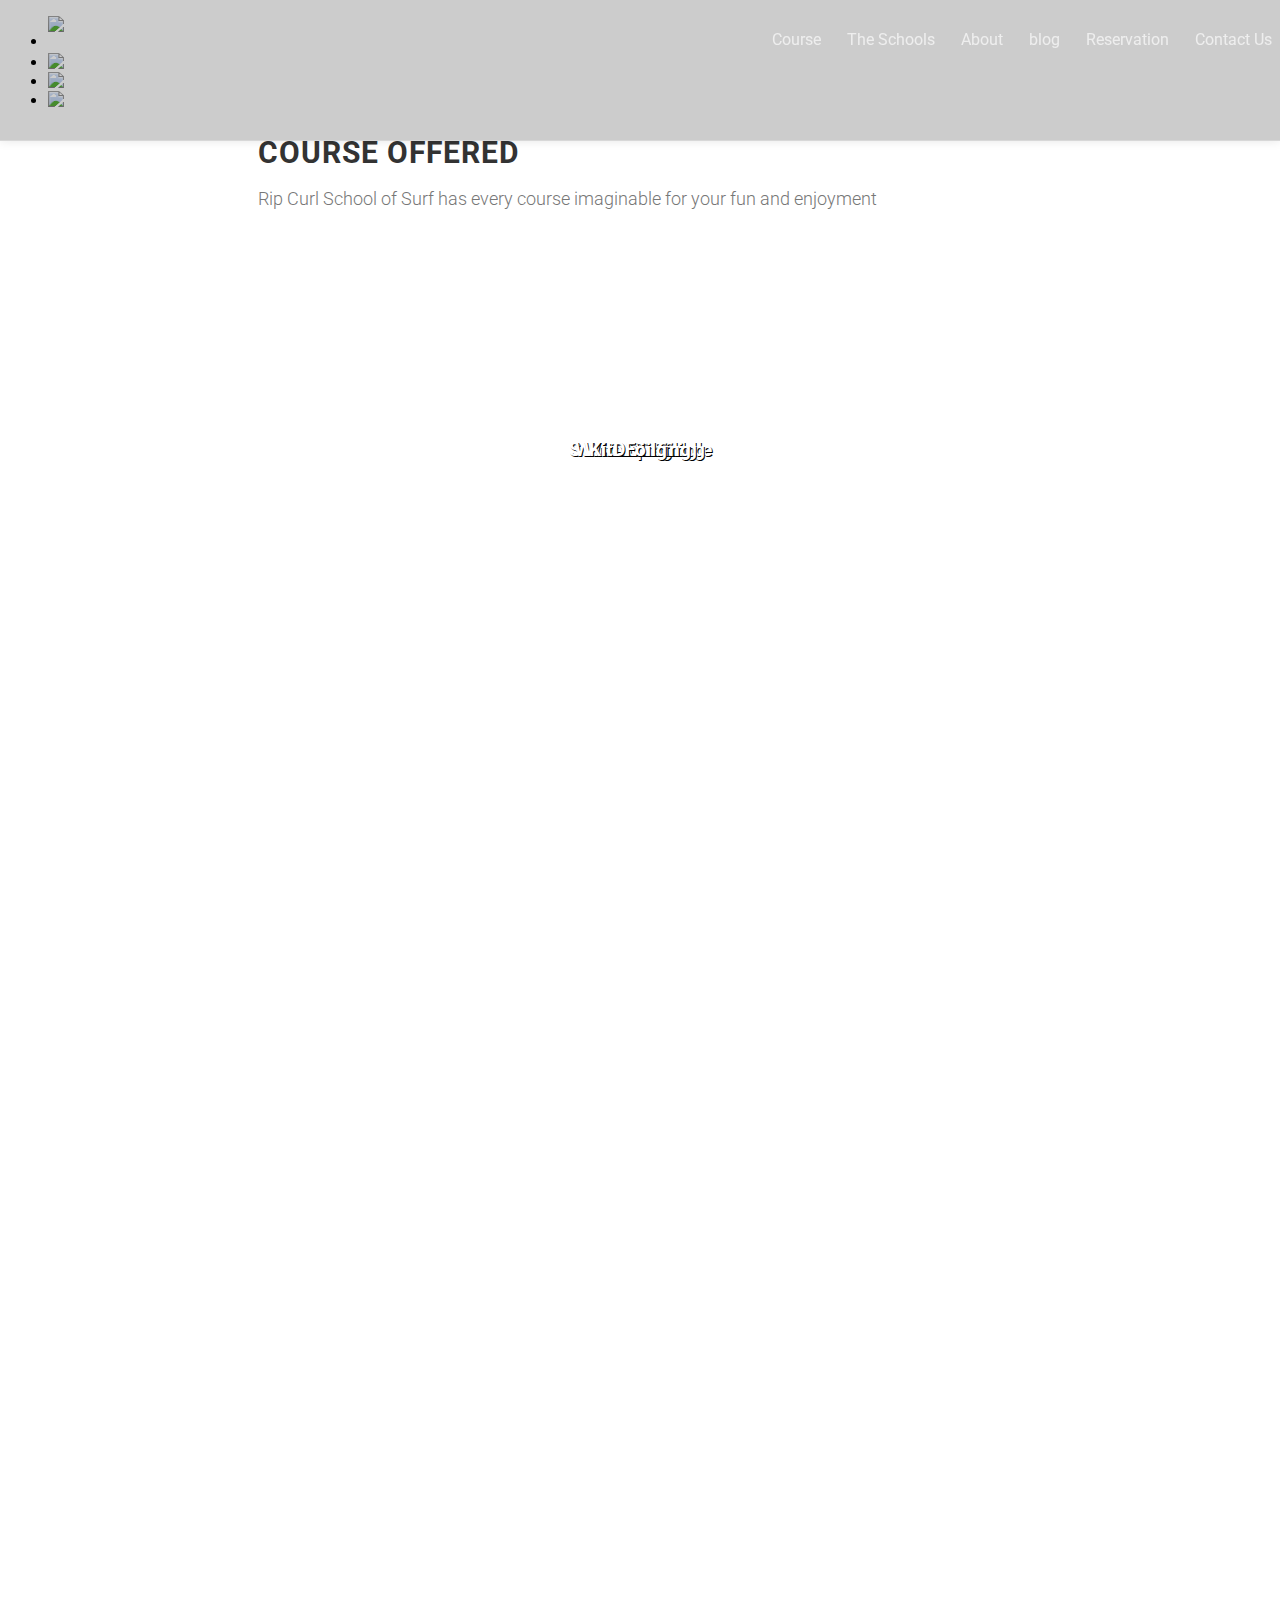
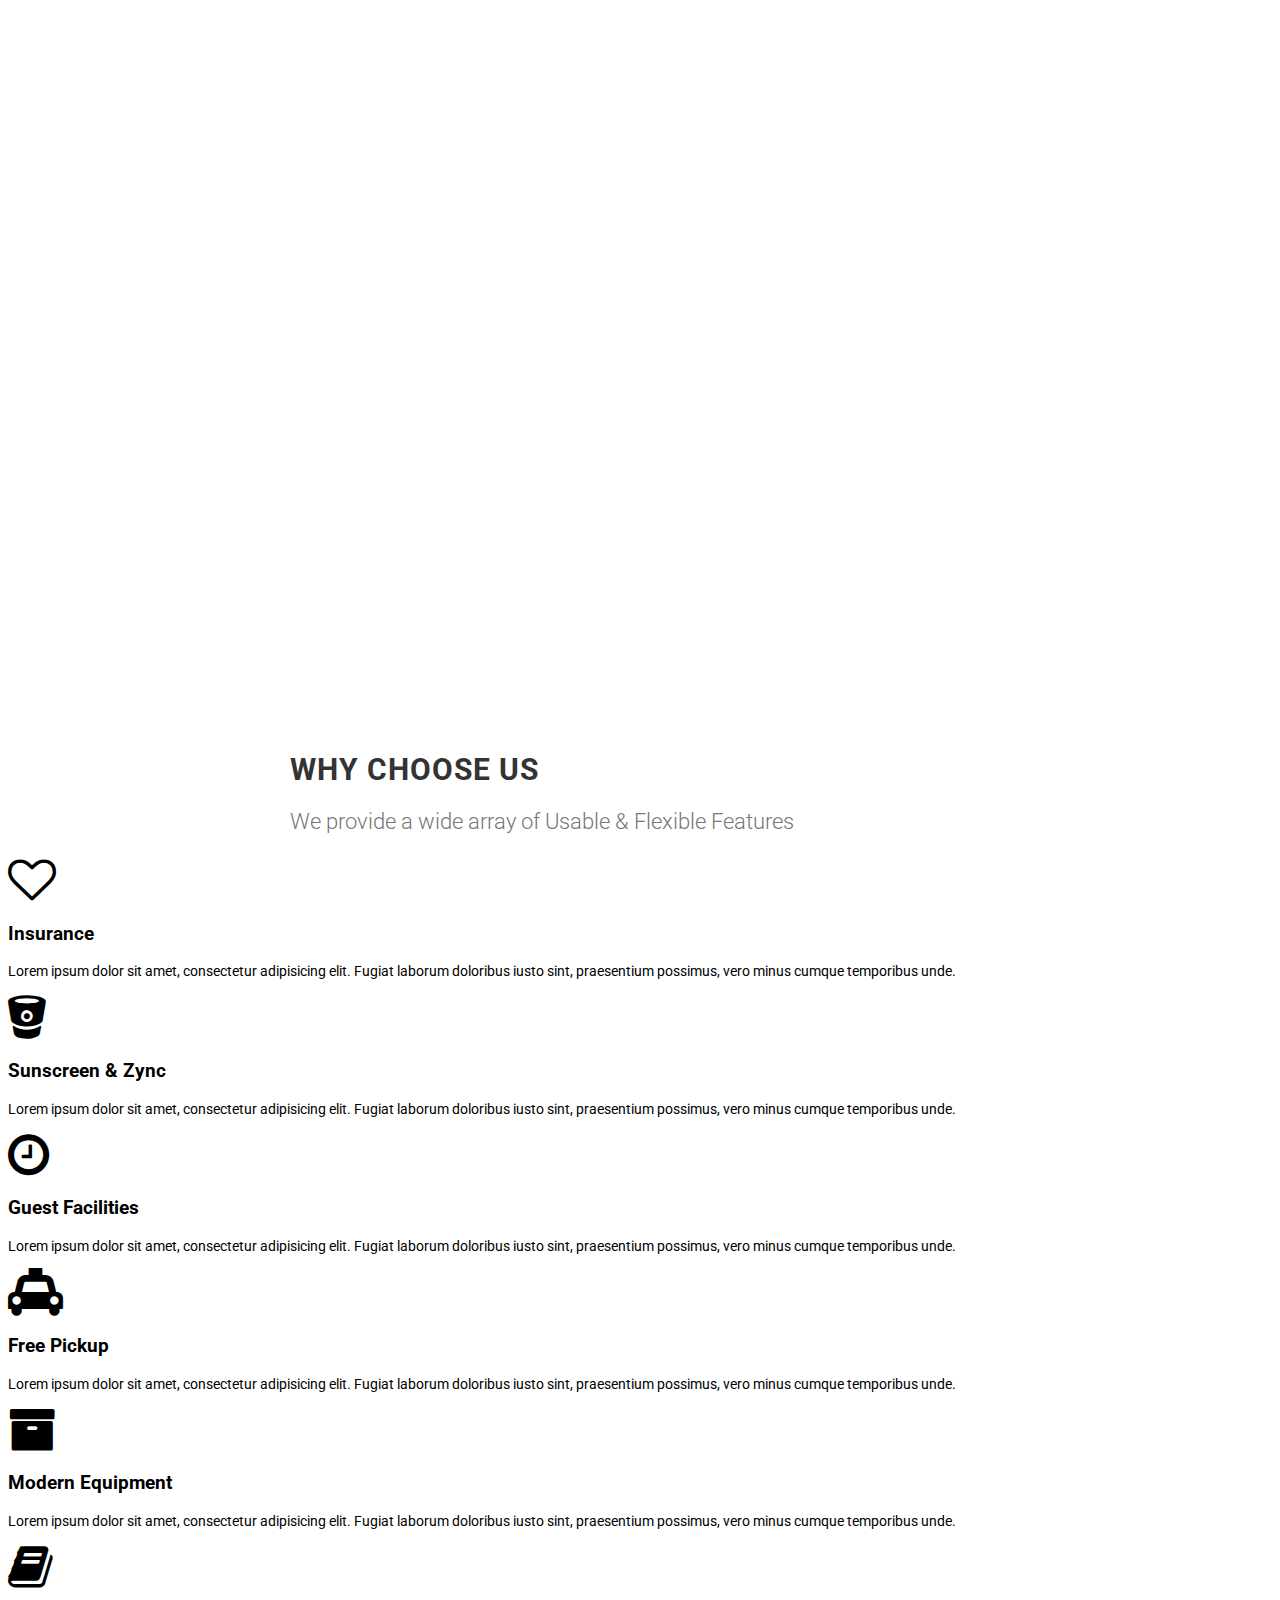
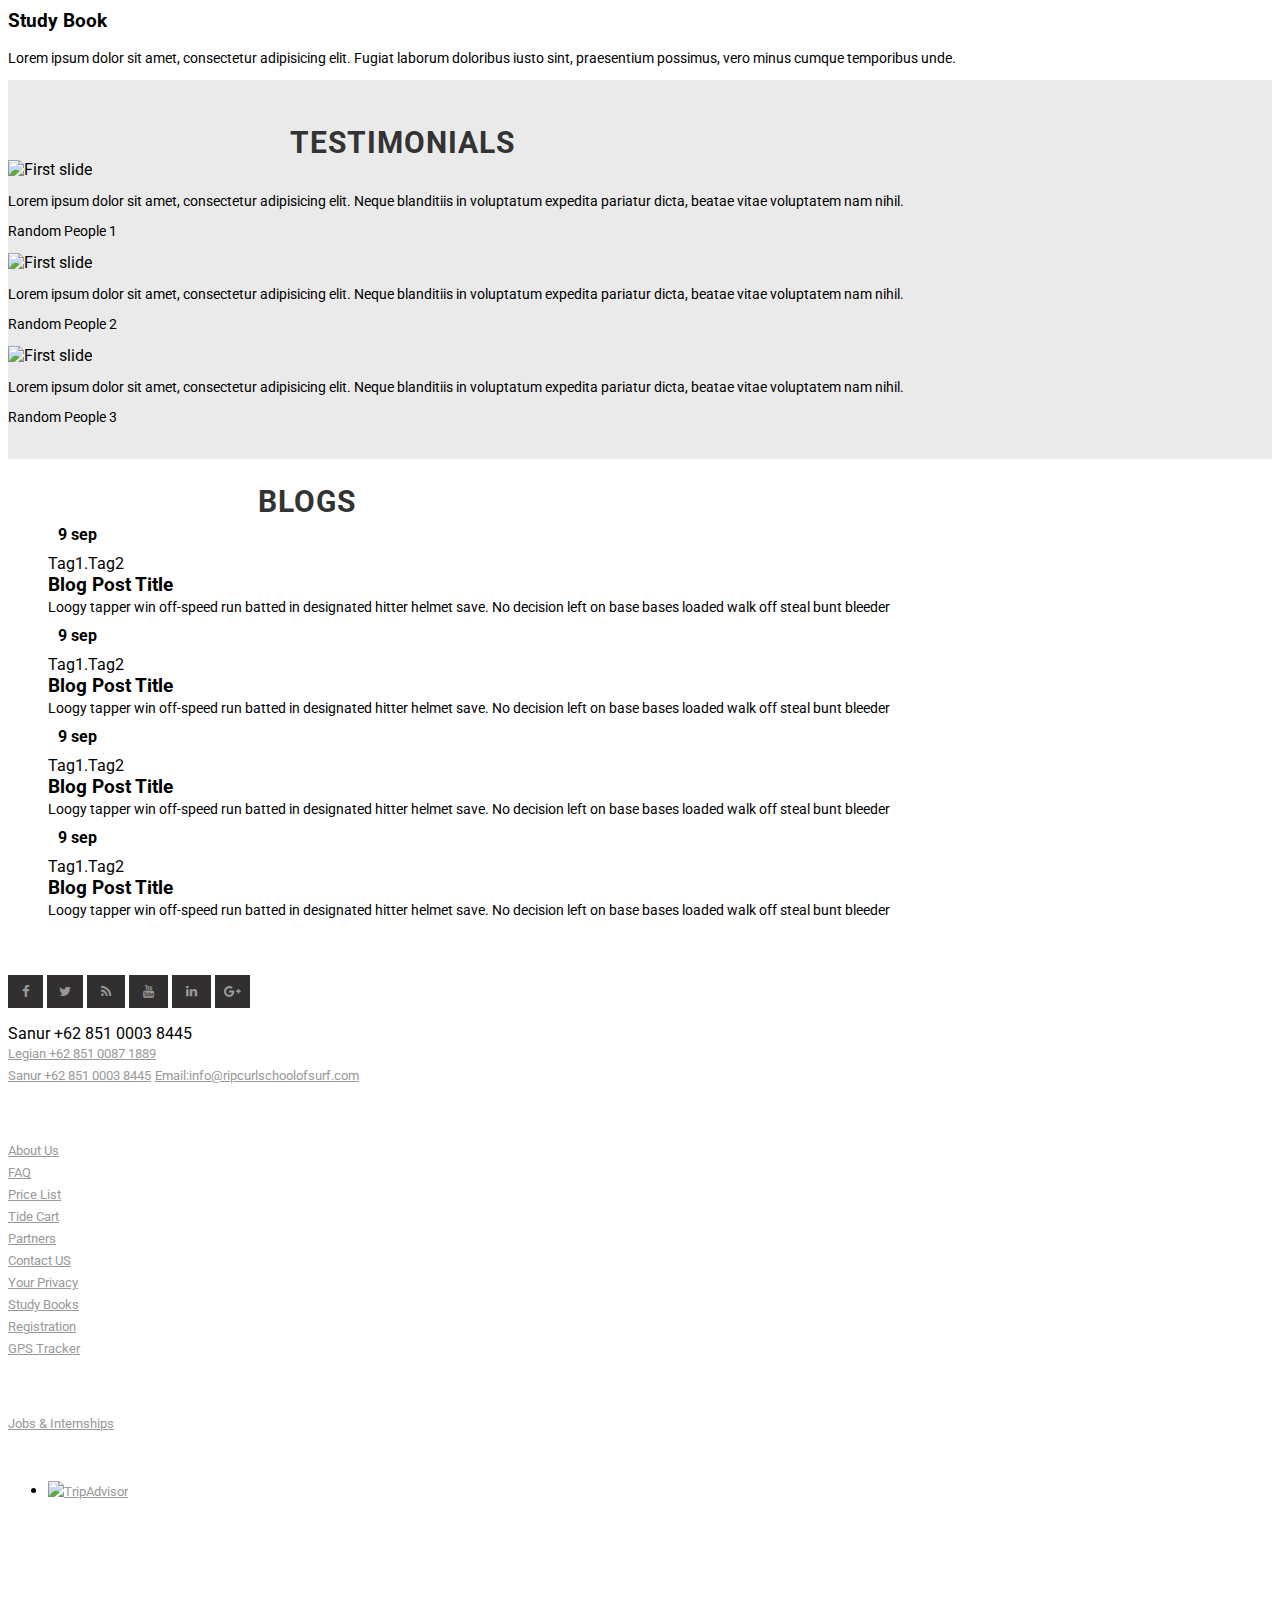
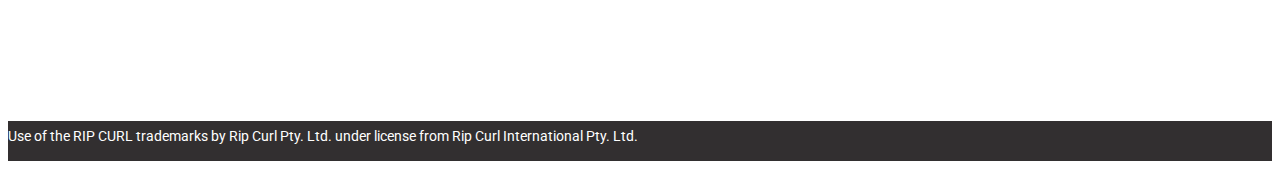
==== commit 525a133d: "update index" ====
--- a/index.html
+++ b/index.html
@@ -94,16 +94,50 @@
         <p>Rip Curl School of Surf has every course imaginable for your fun and enjoyment</p>
       </div>
       <div class="row">
+        <div class="col-md-8 bg-small">
+          <div class="box1 bg-surfing">
+
+          </div>
+          <a class="link" href="surfing.html">
+            <div class="caption">
+              <h3>Surfing</h3>
+            </div>
+          </a>
+        </div>
+
         <div class="col-md-4 bg-small">
-          <div class="box1 bg-surfing">
-
-          </div>
-          <a class="link" href="surfing.html">
-            <div class="caption">
-              <h3>Surfing</h3>
-            </div>
-          </a>
-        </div>
+          <div class="box1 bg-sup">
+
+          </div>
+          <a class="link" href="sup.html">
+            <div class="caption">
+              <h3>Stand Up Paddle</h3>
+            </div>
+          </a>
+        </div>
+
+
+        <div class="col-md-6 bg-small">
+          <div class="box1 bg-wakeboarding">
+
+          </div>
+          <a class="link" href="wakeboarding.html">
+            <div class="caption">
+              <h3>Wake Boarding</h3>
+            </div>
+          </a>
+        </div>
+        <div class="col-md-6 bg-small">
+          <div class="box1 bg-windsurfing">
+
+          </div>
+          <a class="link" href="windsurfing.html">
+            <div class="caption">
+              <h3>Wind Surfing</h3>
+            </div>
+          </a>
+        </div>
+
         <div class="col-md-4 bg-small">
           <div class="box1 bg-kitesurfing">
 
@@ -114,36 +148,7 @@
             </div>
           </a>
         </div>
-        <div class="col-md-4 bg-small">
-          <div class="box1 bg-wakeboarding">
-
-          </div>
-          <a class="link" href="wakeboarding.html">
-            <div class="caption">
-              <h3>Wake Boarding</h3>
-            </div>
-          </a>
-        </div>
-        <div class="col-md-4 bg-small">
-          <div class="box1 bg-windsurfing">
-
-          </div>
-          <a class="link" href="windsurfing.html">
-            <div class="caption">
-              <h3>Wind Surfing</h3>
-            </div>
-          </a>
-        </div>
-        <div class="col-md-4 bg-small">
-          <div class="box1 bg-sup">
-
-          </div>
-          <a class="link" href="sup.html">
-            <div class="caption">
-              <h3>Stand Up Paddle</h3>
-            </div>
-          </a>
-        </div>
+
         <div class="col-md-4 bg-small">
           <div class="box1 bg-diving">
 
@@ -154,6 +159,18 @@
             </div>
           </a>
         </div>
+
+        <div class="col-md-4 bg-small">
+          <div class="box1 bg-foil">
+
+          </div>
+          <a class="link" href="foil.html">
+            <div class="caption">
+              <h3>Foil</h3>
+            </div>
+          </a>
+        </div>
+
       </div>
       <!--row-->
     </div>
@@ -253,17 +270,17 @@
           <div class="carousel-item active text-center">
             <img class="rounded-circle mb-3" src="https://source.unsplash.com/2QGlhU9lRvs/100x100" alt="First slide">
             <p>Lorem ipsum dolor sit amet, consectetur adipisicing elit. Neque blanditiis in voluptatum expedita pariatur dicta, beatae vitae voluptatem nam nihil.</p>
-            <p class="testimonial-name">Random People</p>
+            <p class="testimonial-name">Random People 1</p>
           </div>
           <div class="carousel-item text-center">
             <img class="rounded-circle mb-3" src="https://source.unsplash.com/iFgRcqHznqg/100x100" alt="First slide">
             <p>Lorem ipsum dolor sit amet, consectetur adipisicing elit. Neque blanditiis in voluptatum expedita pariatur dicta, beatae vitae voluptatem nam nihil.</p>
-            <p class="testimonial-name">Random People</p>
+            <p class="testimonial-name">Random People 2</p>
           </div>
           <div class="carousel-item text-center">
-            <img class="rounded-circle mb-3" src="https://source.unsplash.com/3402kvtHhOo/100x100" alt="First slide">
+            <img class="rounded-circle mb-3" src="https://source.unsplash.com/Mn1Uopx7if8/100x100" alt="First slide">
             <p>Lorem ipsum dolor sit amet, consectetur adipisicing elit. Neque blanditiis in voluptatum expedita pariatur dicta, beatae vitae voluptatem nam nihil.</p>
-            <p class="testimonial-name">Random People</p>
+            <p class="testimonial-name">Random People 3</p>
           </div>
         </div>
         <a class="carousel-control-prev" href="#carouselExampleIndicators" role="button" data-slide="prev">
--- a/style.css
+++ b/style.css
@@ -646,8 +646,8 @@
   background-size: cover;
 }
 
-.bg-pulau {
-  background: url("assets/images/course-taxy.jpg") no-repeat center center;
+.bg-foil {
+  background: url("https://foilbali.com/wp-content/uploads/2018/11/foil_kite.jpg") no-repeat center center;
   background-size: cover;
 }
 
